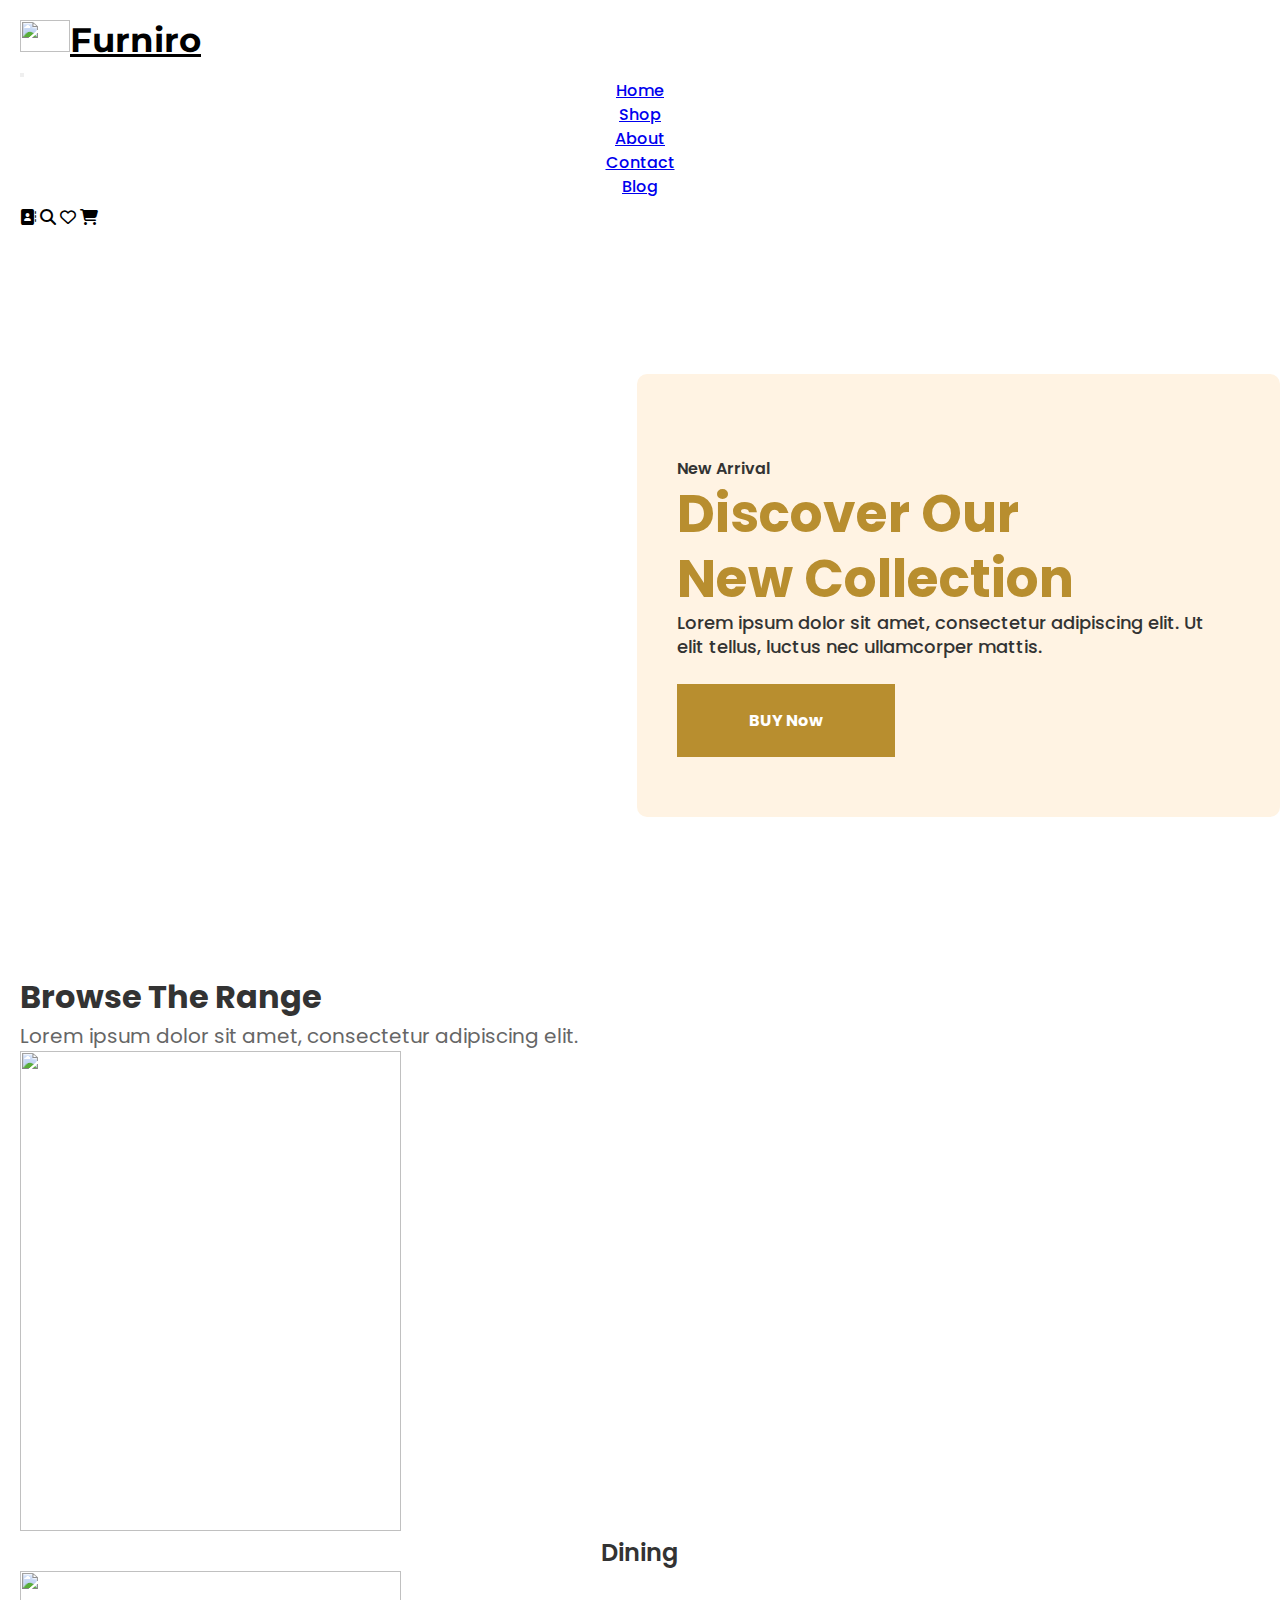
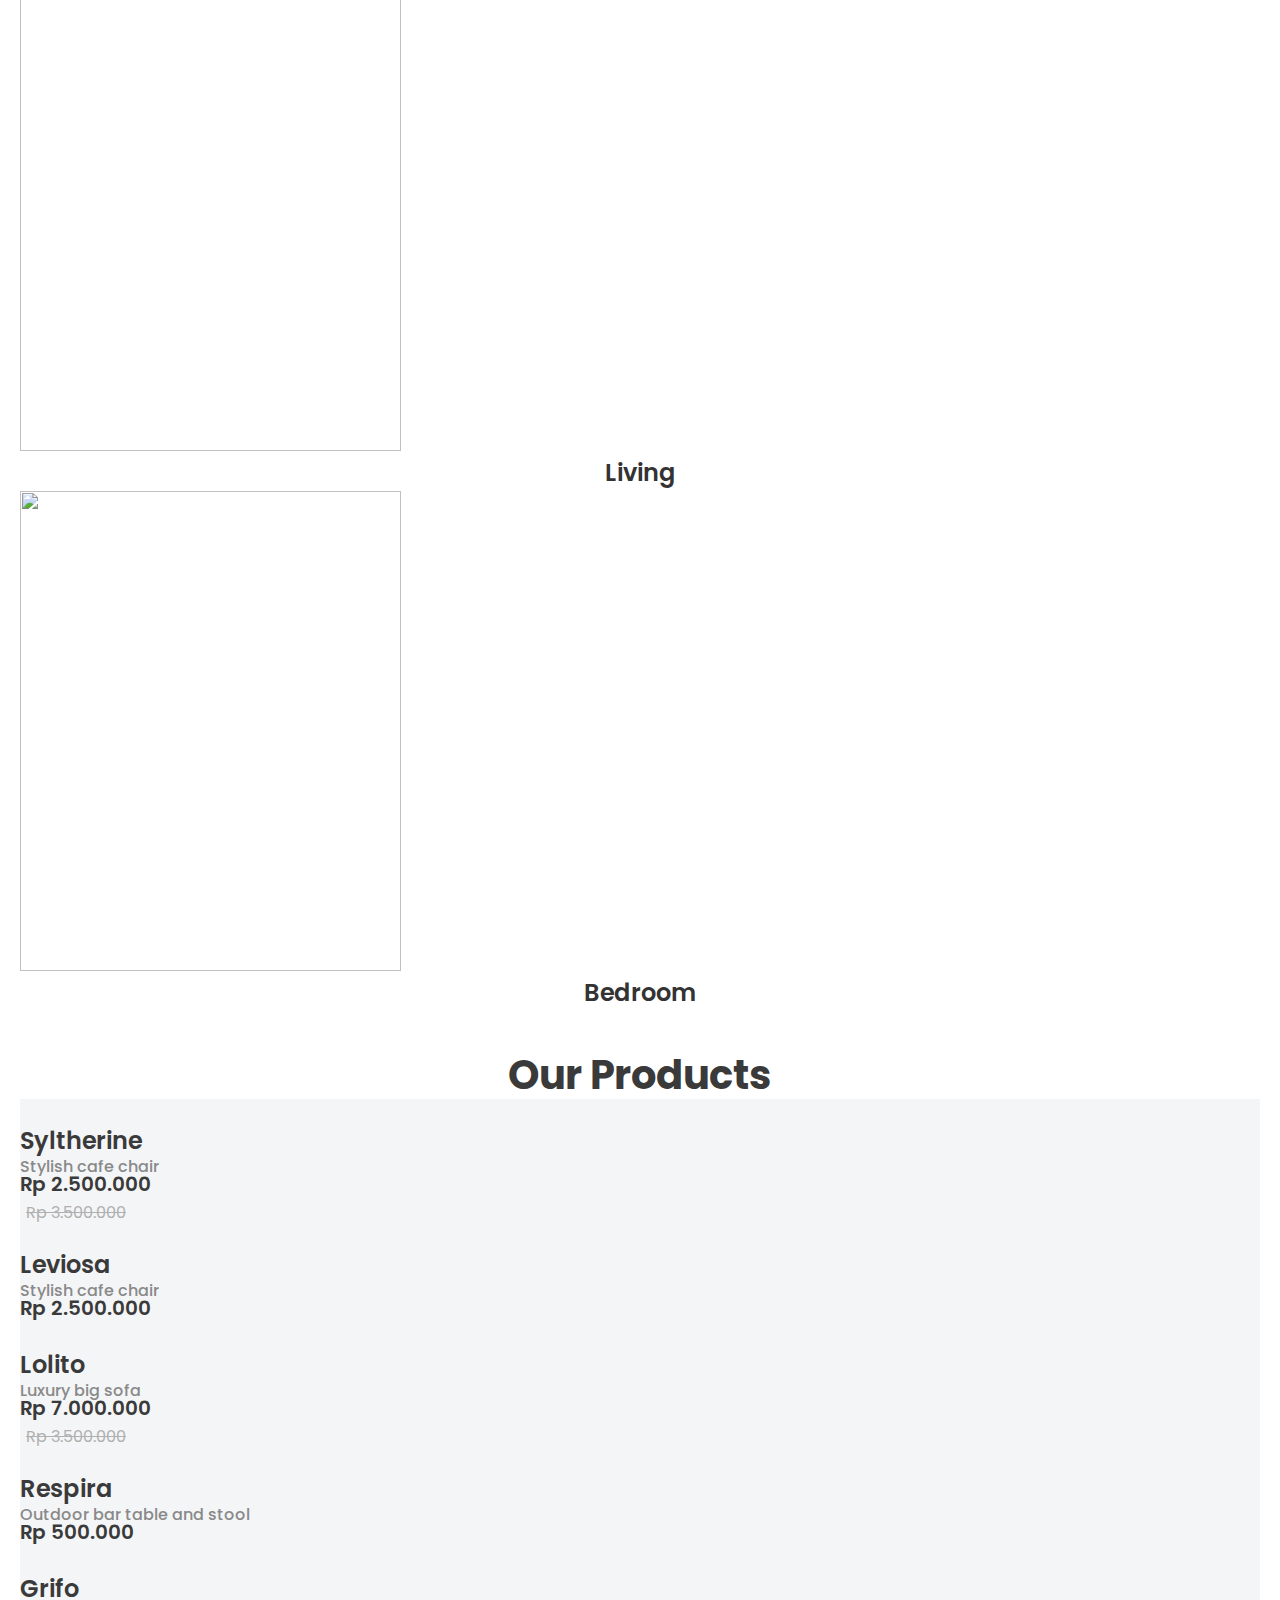
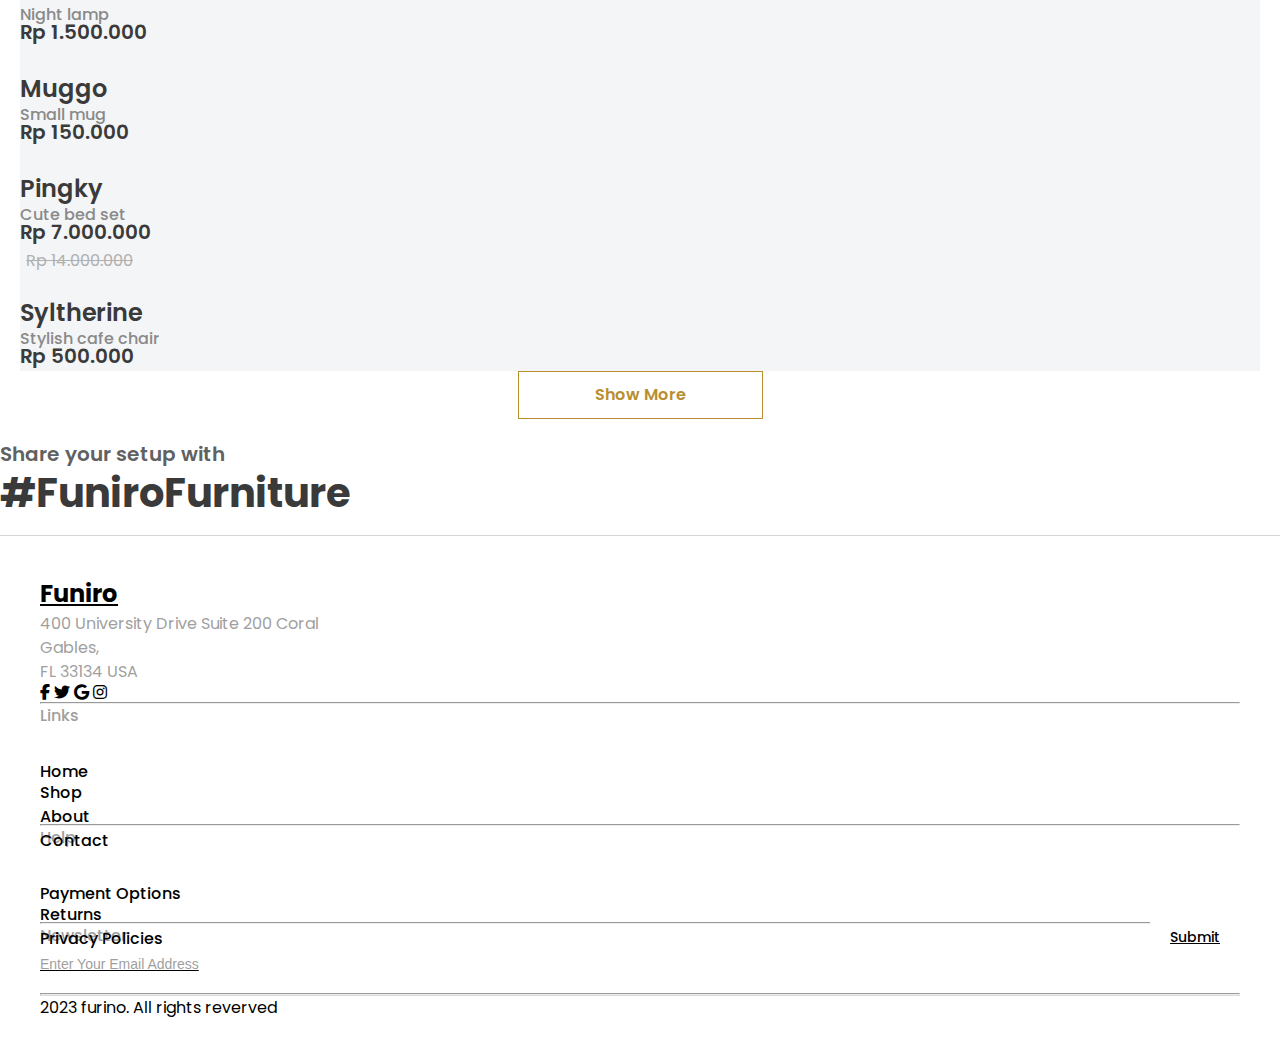
==== index.html @ 61899d72 "Add files via upload" ====
<!DOCTYPE html>
<html lang="en">

<head>
    <meta charset="UTF-8">
    <meta name="viewport" content="width=device-width, initial-scale=1.0">
    <title>Furniro</title>
    <!-- bootstrap offline link start -->
    <link rel="stylesheet" href="assets/css/bootstrap.min.css">
    <link rel="stylesheet" href="assets/img/xiera-logo.png">
    <!-- bootstrap offline link end-->
    <!-- css link start -->
    <link rel="stylesheet" href="style.css">
    <!-- css link end -->
    <!-- bootstrap online link start -->
    <link href="https://cdn.jsdelivr.net/npm/bootstrap@5.3.2/dist/css/bootstrap.min.css" rel="stylesheet"
        integrity="sha384-T3c6CoIi6uLrA9TneNEoa7RxnatzjcDSCmG1MXxSR1GAsXEV/Dwwykc2MPK8M2HN" crossorigin="anonymous">
    <script src="https://cdn.jsdelivr.net/npm/bootstrap@5.3.2/dist/js/bootstrap.bundle.min.js"
        integrity="sha384-C6RzsynM9kWDrMNeT87bh95OGNyZPhcTNXj1NW7RuBCsyN/o0jlpcV8Qyq46cDfL"
        crossorigin="anonymous"></script>
    <script src="https://cdn.jsdelivr.net/npm/@popperjs/core@2.11.8/dist/umd/popper.min.js"
        integrity="sha384-I7E8VVD/ismYTF4hNIPjVp/Zjvgyol6VFvRkX/vR+Vc4jQkC+hVqc2pM8ODewa9r"
        crossorigin="anonymous"></script>
    <!-- jqury -->
    <script src="https://cdnjs.cloudflare.com/ajax/libs/jquery/3.7.1/jquery.min.js"
        integrity="sha512-v2CJ7UaYy4JwqLDIrZUI/4hqeoQieOmAZNXBeQyjo21dadnwR+8ZaIJVT8EE2iyI61OV8e6M8PP2/4hpQINQ/g=="
        crossorigin="anonymous" referrerpolicy="no-referrer"></script>
    <!-- bootstrap online link end -->
    <!-- font-awesom link start -->
    <link rel="stylesheet" href="https://cdnjs.cloudflare.com/ajax/libs/font-awesome/6.5.1/css/all.min.css"
        integrity="sha512-DTOQO9RWCH3ppGqcWaEA1BIZOC6xxalwEsw9c2QQeAIftl+Vegovlnee1c9QX4TctnWMn13TZye+giMm8e2LwA=="
        crossorigin="anonymous" referrerpolicy="no-referrer" />
    <link rel="stylesheet" href="https://cdnjs.cloudflare.com/ajax/libs/font-awesome/6.5.1/css/all.min.css">
    <!-- font-awesom link end -->
    <!-- Mont-seret-font-start -->
    <link rel="preconnect" href="https://fonts.googleapis.com">
    <link rel="preconnect" href="https://fonts.gstatic.com" crossorigin>
    <link
        href="https://fonts.googleapis.com/css2?family=DM+Serif+Display:ital@0;1&family=Inter:wght@100..900&family=Jost:ital,wght@0,100..900;1,100..900&family=Montserrat:ital,wght@0,100..900;1,100..900&display=swap"
        rel="stylesheet">
    <style>
        @import url('https://fonts.googleapis.com/css2?family=DM+Serif+Display:ital@0;1&family=Inter:wght@100..900&family=Jost:ital,wght@0,100..900;1,100..900&family=Montserrat:ital,wght@0,100..900;1,100..900&display=swap');
    </style>
    <!-- Mont-seret-font-end -->
    <!-- popins-font-start -->
    <link rel="preconnect" href="https://fonts.googleapis.com">
    <link rel="preconnect" href="https://fonts.gstatic.com" crossorigin>
    <link
        href="https://fonts.googleapis.com/css2?family=DM+Serif+Display:ital@0;1&family=Inter:wght@100..900&family=Jost:ital,wght@0,100..900;1,100..900&family=Montserrat:ital,wght@0,100..900;1,100..900&family=Poppins:ital,wght@0,100;0,200;0,300;0,400;0,500;0,600;0,700;0,800;0,900;1,100;1,200;1,300;1,400;1,500;1,600;1,700;1,800;1,900&display=swap"
        rel="stylesheet">
    <style>
        @import url('https://fonts.googleapis.com/css2?family=DM+Serif+Display:ital@0;1&family=Inter:wght@100..900&family=Jost:ital,wght@0,100..900;1,100..900&family=Montserrat:ital,wght@0,100..900;1,100..900&family=Poppins:ital,wght@0,100;0,200;0,300;0,400;0,500;0,600;0,700;0,800;0,900;1,100;1,200;1,300;1,400;1,500;1,600;1,700;1,800;1,900&display=swap');
    </style>
    <!-- popins-font-end -->
</head>

<body>

    <!-- /*------------------------ nabar-start-------------------------- */ -->
    <nav class="navbar navbar-expand-lg ">
        <div class="container nav-main">
            <!-- nav-logo -->
            <a class="navbar-brand " href="index.html" id="logo-text"><img src="assets/img/Furniro logo.svg" alt=""
                    width="50px" height="32px" class="img-fluid ">Furniro</a>
            <button class="navbar-toggler" type="button" data-bs-toggle="collapse"
                data-bs-target="#navbarSupportedContent" aria-controls="navbarSupportedContent" aria-expanded="false"
                aria-label="Toggle navigation">
                <span class="navbar-toggler-icon"></span>
            </button>
            <!-- mid-nav -->
            <div class="collapse navbar-collapse" id="navbarSupportedContent">
                <ul class="navbar-nav mx-auto mb-2 mb-lg-0 gap-lg-5 my-lg-3">
                    <li class="nav-item">
                        <a class="nav-link " aria-current="page" href="index.html">Home</a>
                    </li>
                    <li class="nav-item">
                        <a class="nav-link " aria-current="page" href="shop.html">Shop</a>
                    </li>
                    <li class="nav-item">
                        <a class="nav-link " aria-current="page" href="about.html">About</a>
                    </li>

                    <li class="nav-item">
                        <a class="nav-link" href="contect.html">Contact</a>
                    </li>
                    <li class="nav-item">
                        <a class="nav-link" href="blog.html">Blog</a>
                    </li>

                </ul>
                <!-- end-nav-icon -->
                <form class="d-flex " role="search">
                    <div class="nav-icon">
                        <!-- contect-icon -->
                        <i class="fa-solid fa-address-book px-lg-3 px-2"></i>
                        <!-- search-icon -->
                        <i class="fa-solid fa-magnifying-glass px-lg-3 px-2"></i>
                        <!-- like-icon -->
                        <i class="fa-regular fa-heart px-lg-3 px-2"></i>
                        <!-- cart-icon -->
                        <i class="fa-solid fa-cart-shopping px-lg-3 px-2"></i>
                    </div>
                </form>
            </div>
        </div>
    </nav>
    <!-- /* -----------------------nabar-end----------------------------- */ -->

    <!----------------- collection-section-start -------------------->

    <div class="container-fluid my-lg-2 img-collection">
        <div class="row">
            <!-- colection-bg-img -->
            <div class="col-lg-12 col-sm-12 col-12 col-md-12">
                <div class="collection-img">
                    <!-- colection-text -->
                    <div class="collection-text">
                        <h6>New Arrival</h6>
                        <h4>Discover Our <br> New Collection</h4>
                        <p>Lorem ipsum dolor sit amet, consectetur adipiscing elit. Ut <br> elit tellus, luctus nec
                            ullamcorper mattis.</p>
                        <div class="butttons">
                            <a href="" class="btn-all">BUY Now</a>

                        </div>
                    </div>
                </div>
            </div>
        </div>
    </div>
    <!----------------- collection-section-end--------------------->

    <!----------------- range-section-start---------------------->
    <div class="container my-lg-5 my-4">
        <div class="row">
            <!-- top-range-heading -->
            <h5 class="text-center range-1">Browse The Range</h5>
            <p class="text-center range-2">Lorem ipsum dolor sit amet, consectetur adipiscing elit.</p>
            <!-- range-1 -->
            <div class="col-lg-4 col-md-4 col-sm-12 col-12 my-lg-5 my-2">
                <div class="range-live">
                    <img src="assets/img/range-1.svg" alt="" width="381px" height="480px" class="img-fluid ">
                    <h5 class="text-center my-lg-4 my-3 ">Dining</h5>
                </div>
            </div>
            <!-- range-2 -->
            <div class="col-lg-4 col-md-4 col-sm-12 col-12 my-lg-5 my-2">
                <div class="range-live">
                    <img src="assets/img/range-2.svg" alt="" width="381px" height="480px" class="img-fluid ">
                    <h5 class="text-center my-lg-4 my-3">Living</h5>
                </div>
            </div>
            <!-- range-3 -->
            <div class="col-lg-4 col-md-4 col-sm-12 col-12 my-lg-5 my-2">
                <div class="range-live">
                    <img src="assets/img/range-3.svg" alt="" width="381px" height="480px" class="img-fluid ">
                    <h5 class="text-center my-lg-4 my-3">Bedroom</h5>
                </div>

            </div>
        </div>
    </div>

    <!----------------- range-section-end---------------------->

    <!-- -----our-product-section-start---------- -->
    <div class="container" id="main-product">
        <div class="row">
            <h5 class="text-center product-heading ">Our Products</h5>
            <!-- first-product -->
            <div class="col-lg-3 col-md-6 col-sm-12 col-12 my-lg-4 my-3 ">
                <div class="product-1 p-lg-3" style="background-color: #F4F5F7;">
                    <img src="assets/img/product-1.svg" alt="" class="image img-fluid ">
                    <div class="middle">
                        <div class="text">Add to cart</div>
                    </div>
                    <h4>Syltherine</h4>
                    <p>Stylish cafe chair</p>
                    <div class="rp d-flex">
                        <h6> Rp 2.500.000</h6>
                        <h3> <del>Rp 3.500.000</del></h3>
                    </div>
                </div>

            </div>
            <!-- second-product -->
            <div class="col-lg-3 col-md-6 col-sm-12 col-12 my-lg-4 my-3">
                <div class="product-1 p-lg-3" style="background-color: #F4F5F7;">
                    <img src="assets/img/product-2.svg" alt="" class="img-fluid ">
                    <h4>Leviosa</h4>
                    <p>Stylish cafe chair</p>
                    <div class="rp d-flex ">
                        <h6> Rp 2.500.000</h6>
                    </div>
                </div>
            </div>
            <!-- third-product -->
            <div class="col-lg-3 col-md-6 col-sm-12 col-12 my-lg-4 my-3">
                <div class="product-1 p-lg-3" style="background-color: #F4F5F7;">
                    <img src="assets/img/product-3.svg" alt="" class="img-fluid ">
                    <h4>Lolito</h4>
                    <p>Luxury big sofa</p>
                    <div class="rp d-flex ">
                        <h6> Rp 7.000.000</h6>
                        <h3> <del>Rp 3.500.000</del></h3>
                    </div>
                </div>
            </div>
            <!-- four-product -->
            <div class="col-lg-3 col-md-6 col-sm-12 col-12 my-lg-4 my-3">
                <div class="product-1 p-lg-3" style="background-color: #F4F5F7;">
                    <img src="assets/img/product-4.svg" alt="" class="img-fluid ">
                    <h4>Respira</h4>
                    <p>Outdoor bar table and stool</p>
                    <div class="rp d-flex ">
                        <h6> Rp 500.000</h6>
                    </div>
                </div>
            </div>
            <!-- five-product -->
            <div class="col-lg-3 col-md-6 col-sm-12 col-12 my-lg-2 my-2">
                <div class="product-1 p-lg-3" style="background-color: #F4F5F7;">
                    <img src="assets/img/product-5.svg" alt="" class="img-fluid ">
                    <h4>Grifo</h4>
                    <p>Night lamp</p>
                    <div class="rp d-flex ">
                        <h6> Rp 1.500.000</h6>
                    </div>
                </div>
            </div>
            <!-- six-product -->
            <div class="col-lg-3 col-md-6 col-sm-12 col-12 my-lg-2 my-2">
                <div class="product-1 p-lg-3" style="background-color: #F4F5F7;">
                    <img src="assets/img/product-6.svg" alt="" class="img-fluid ">
                    <h4>Muggo</h4>
                    <p>Small mug</p>
                    <div class="rp d-flex ">
                        <h6> Rp 150.000</h6>
                    </div>
                </div>
            </div>
            <!-- six-product -->
            <div class="col-lg-3 col-md-6 col-sm-12 col-12 my-lg-2 my-2">
                <div class="product-1 p-lg-3" style="background-color: #F4F5F7;">
                    <img src="assets/img/product-7.svg" alt="" class="img-fluid ">
                    <h4>Pingky</h4>
                    <p>Cute bed set</p>
                    <div class="rp d-flex ">
                        <h6> Rp 7.000.000</h6>
                        <h3><del>Rp 14.000.000</del></h3>
                    </div>
                </div>
            </div>
            <!-- seven-product -->
            <div class="col-lg-3 col-md-6 col-sm-12 col-12 my-lg-2 my-2">
                <div class="product-1 p-lg-3" style="background-color: #F4F5F7;">
                    <img src="assets/img/product-8.svg" alt="" class="img-fluid ">
                    <h4>Syltherine</h4>
                    <p>Stylish cafe chair</p>
                    <div class="rp d-flex ">
                        <h6>Rp 500.000</h6>
                    </div>
                </div>
            </div>
            <!-- btn-product-section -->
            <a href="" class="button my-4">Show More</a>
        </div>
    </div>

    <!-- -----our-product-section-end---------- -->

    <!-- -----beaiutiful-room-start---------- -->
    <!-- <div class="container-fluid">
        <div class="row">
            <div class="col-12 col-md-12 col-sm-12 col-lg-12 my-lg-4 d-flex justify-content-center ">
                <div class="beautiful-room ">
                    <img src="assets/img/img-beautiful-room.svg" alt="" class="img-fluid">
                </div>
            </div>
        </div>
    </div> -->

    <!-- -----beaiutiful-room-end---------- -->

    <!--------- furniture-image-start---------- -->
    <div class="container-fluid  my-4">
        <h3 class="text-center furniture-1 my-3">Share your setup with</h3>
        <h6 class="text-center furniture-2 my-3">#FuniroFurniture</h6>
        <div class="row">
            <div class="col-12 col-sm-12 col-lg-12 col-md-12">
                <div class="furniture d-flex justify-content-center ">
                    <img src="assets/img/furniture.svg" alt="" class="img-fluid ">
                </div>
            </div>
        </div>
    </div>
    <!--------- furniture-image-end---------- -->

    <!--------- footer-start--------------- -->
    <div class="container my-5" style=" border-top: 1px solid #0000002B;">
        <!-- Footer -->
        <footer class="text-center text-lg-start text-white" style="height: 200px;">
            <!-- Grid container -->
            <div class="container p-4 pb-0">
                <!-- Section: Links -->
                <section class="">
                    <!--Grid row-->
                    <div class="row">
                        <!-- Grid column -->
                        <div class="col-md-3 col-lg-3 col-xl-3 mx-auto mt-3">
                            <h6 class="text-uppercase mb-4 font-weight-bold">
                                <a class="navbar-brand" href="index.html" id="nav-left"> Funiro </a>
                            </h6>
                            <p class="foot-p">
                                400 University Drive Suite 200 Coral <br> Gables,<br>
                                FL 33134 USA
                            </p>
                            <a class="btn btn-outline-light btn-floating m-1" class="foot-icon" role="button"
                                id="foot-icon"><i class="fab fa-facebook-f"></i></a>

                            <!-- Twitter -->
                            <a class="btn btn-outline-light btn-floating m-1" class="foot-icon" role="button"
                                id="foot-icon"><i class="fab fa-twitter"></i></a>

                            <!-- Google -->
                            <a class="btn btn-outline-light btn-floating m-1" class="foot-icon" role="button"
                                id="foot-icon"><i class="fab fa-google"></i></a>

                            <!-- Instagram -->
                            <a class="btn btn-outline-light btn-floating m-1" class="foot-icon" role="button"
                                id="foot-icon"><i class="fab fa-instagram"></i></a>
                        </div>
                        <!-- Grid column -->

                        <hr class="w-100 clearfix d-md-none" />

                        <!-- Grid column -->
                        <div class="col-md-2 col-lg-2 col-xl-2 mx-auto mt-lg-3">
                            <a class="top-font" href="index.html" style="text-decoration: none;">Links</a>
                            <p>
                                <a class="foot-a " href="index.html" style="position: relative;top: 32px;">
                                    Home
                                </a>
                            </p>
                            <p>
                                <a class="foot-a" href="shop.html">Shop
                                </a>
                            </p>
                            <p>
                                <a class="foot-a" href="team.html">About
                                </a>
                            </p>
                            <p>
                                <a class="foot-a" href="contect.html">Contact
                                </a>
                            </p>

                        </div>
                        <!-- Grid column -->

                        <hr class="w-100 clearfix d-md-none" />

                        <!-- Grid column -->
                        <div class="col-md-3 col-lg-2 col-xl-2 mx-auto mt-3">
                            <a class="top-font" href="index.html" style="text-decoration: none;">
                                Help
                            </a>
                            <p>
                                <a class="foot-a" href="contect.html" style="position: relative;top: 32px;">Payment
                                    Options</a>
                            </p>
                            <p>
                                <a class="foot-a" href="shop.html">Returns</a>
                            </p>
                            <p>
                                <a class="foot-a" href="about.html">Privacy Policies</a>
                            </p>

                        </div>

                        <!-- Grid column -->
                        <hr class="w-100 clearfix d-md-none" />

                        <!-- Grid column -->
                        <div class="col-md-4 col-lg-3 col-xl-3 mx-auto mt-3">
                            <a class="top-font" href="contect.html" style="text-decoration: none;">Newsletter</a>
                            <p class="foot-a"></p>
                            <p class="foot-a">
                            <form action="/action_page.php">
                                <!-- <label for="email">Enter your email:</label> -->
                                <input type="email" id="email" name="email" placeholder="Enter Your Email Address" class="my-2" style="position: relative;top: 7px;">
                                <input type="submit" id="submit" style="position: relative;top: -33px;">
                            </form>
                            </p>
                            <p class="foot-a"></p>
                        </div>
                        <!-- Grid column -->
                    </div>
                    <!--Grid row-->
                </section>
                <hr>
                <!-- Section: Links -->


                <!-- Section: Copyright -->
                <section class="p-3 pt-0" style="border-top:1px solid #D9D9D9
                ">
                    <div class="row d-flex align-items-center justify-content-center ">
                        <!-- Grid column -->
                        <div class="col-md-7 col-lg-8 text-center text-md-start">
                            <!-- Copyright -->
                            <div class="p-3  copy-write">
                                2023 furino. All rights reverved
                                <a class="text-center  " href="https://mdbootstrap.com/"></a>
                            </div>
                            <!-- Copyright -->
                        </div>
                        <!-- Grid column -->

                        <!-- Grid column -->
                        <div class="col-md-5 col-lg-4 ml-lg-0 text-center text-md-end">
                            <!-- Facebook -->

                        </div>
                        <!-- Grid column -->
                    </div>
                </section>
                <!-- Section: Copyright -->
            </div>
            <!-- Grid container -->
        </footer>
        <!-- Footer -->
    </div>
    <!--------- footer-end--------------- -->
</body>
</html>
---- style.css ----
/* common-css-start */
* {
    box-sizing: border-box;
    margin: 0;
    padding: 0;
}

/* mont-seret-font-import-start */
@import url('https://fonts.googleapis.com/css2?family=DM+Serif+Display:ital@0;1&family=Inter:wght@100..900&family=Jost:ital,wght@0,100..900;1,100..900&family=Montserrat:ital,wght@0,100..900;1,100..900&display=swap');
/* mont-seret-font-import-end */
/* popins-font-import-start */
@import url('https://fonts.googleapis.com/css2?family=DM+Serif+Display:ital@0;1&family=Inter:wght@100..900&family=Jost:ital,wght@0,100..900;1,100..900&family=Montserrat:ital,wght@0,100..900;1,100..900&family=Poppins:ital,wght@0,100;0,200;0,300;0,400;0,500;0,600;0,700;0,800;0,900;1,100;1,200;1,300;1,400;1,500;1,600;1,700;1,800;1,900&display=swap');

/* popins-font-import-end */
/* common-font */
.font {
    font-family: "Montserrat", 'sans-serif';
    font-family: "Poppins", 'sans-serif';
}

/* common-btn */
.btn-all {
    padding: 25px 72px 25px 72px;
    background-color: #B88E2F !important;
    font-family: var(--popins-font);
    font-weight: 700;
    font-size: 16px;
    line-height: 24px;
    color: #FFFFFF;
    gap: 10px;
    text-decoration: none;
    cursor: pointer;
}

.button {
    border: 1px solid #B88E2F;
    font-family: var(--popins-font);
    font-weight: 600;
    font-size: 16px;
    line-height: 24px;
    color: #B88E2F;
    background-color: #FFFFFF;
    text-decoration: none;
    justify-content: center;
    margin-left: auto;
    margin-right: auto;
    width: 245px !important;
    height: 48px !important;
    text-align: center !important;
    display: flex !important;
    align-items: center !important;
    cursor: pointer;

}

body {
    cursor: pointer;
}

/* common-btn */
/* comon-variable */
:root {
    --mont-seret-font: "Montserrat", 'sans-serif';
    --popins-font: "Poppins", 'sans-serif';
}

/* common-css-end */

/*------------------------ nabar-start-------------------------- */
/* main-nav */
.nav-main {
    background-color: #FFFFFF;
}

/* logo */
#logo-text {
    font-family: var(--mont-seret-font);
    font-weight: 700;
    font-size: 34px;
    line-height: 41.25px;
    color: #000000;
    position: relative;
    display: flex;
    align-self: flex-end;
}

/* nav-link */
.nav-item {
    font-family: var(--popins-font);
    font-weight: 500;
    font-size: 16px;
    color: #000000;
    line-height: 24px;
    display: flex;
    justify-content: center;
}

/* nav-icon */
.nav-icon {
    position: relative;
    top: 10px;
}

/* -----------------------nabar-end----------------------------- */

/* <!----------------- collection-section-start --------------------> */

/* bg-img-collection */
.img-collection {
    background-image: url(assets/img/collection-img.svg);
    width: 100%;
    height: 716px;
    background-size: cover;
    background-repeat: no-repeat;
    width: auto;
    display: flex;
    justify-content: end;
    align-items: center;
}

.collection-text {
    background-color: #FFF3E3;
    width: 643px;
    height: 443px;
    display: flex;
    justify-content: center;
    flex-direction: column;
    padding-left: 40px;
    border-radius: 10px;
}

.collection-text h6 {
    font-family: var(--popins-font);
    font-weight: 600;
    font-size: 16px;
    line-height: 24px;
    color: #333333;
}

.collection-text h4 {
    font-family: var(--popins-font);
    font-weight: 700;
    color: #B88E2F;
    font-size: 52px;
    line-height: 65px;
}

.collection-text p {
    font-family: var(--popins-font);
    font-weight: 500;
    color: #333333;
    font-size: 18px;
    line-height: 24px;
}

.butttons {
    padding-top: 50px;
}

/* <!----------------- collection-section-end---------------------> */

/* <!----------------- range-section-start----------------------> */
/* top-heading */
.range-1 {
    font-family: var(--popins-font);
    font-weight: 700;
    font-size: 32px;
    line-height: 48px;
    color: #333333;
}

.range-2 {
    font-family: var(--popins-font);
    font-weight: 400;
    font-size: 20px;
    line-height: 30px;
    color: #666666;
}

.range-live h5 {
    font-family: var(--popins-font);
    font-weight: 600;
    font-size: 24px;
    line-height: 36px;
    color: #333333;
    text-align: center;
}

/* <!----------------- range-section-end----------------------> */

/* product-section-start */
/* product-heading */
.product-heading {
    font-family: var(--popins-font);
    font-weight: 700;
    font-size: 40px;
    text-align: center;
    line-height: 48px;
    color: #3A3A3A;
}

#main-product {
    position: relative;
}

#main-product:hover .middle {
    opacity: 1;
}

#main-product:hover .image {
    opacity: 0.6;

}

.image:hover {
    background-color: #3A3A3A;
}

.middle {
    transition: .5s ease;
    opacity: 0;
    position: absolute;
    top: 23.5%;
    left: 12%;
    transform: translate(-50%, -50%);
    -ms-transform: translate(-50%, -50%);
    text-align: center;
}

.text {
    background-color: #FFFFFF;
    padding: 16px 32px;
    color: #B88E2F;
    font-weight: 600;
    font-family: var(--popins-font);
}

.product-1 h4 {
    font-family: var(--popins-font);
    font-weight: 600;
    color: #3A3A3A;
    font-size: 24px;
    line-height: 28px;
    position: relative;
    top: 10px;
}

.product-1 p {
    font-family: var(--popins-font);
    font-weight: 500;
    font-size: 16px;
    line-height: 24px;
    color: #898989;
    position: relative;
    top: 10px;
}

.product-1 h6 {
    font-family: var(--popins-font);
    font-weight: 600;
    font-size: 20px;
    line-height: 30px;
    color: #3A3A3A;
    white-space: nowrap;
}

.product-1 h3 {
    font-family: var(--popins-font);
    font-weight: 400;
    font-size: 16px;
    line-height: 24px;
    color: #B0B0B0;
    white-space: nowrap;
    position: relative;
    left: 6px;
    top: 2px;
}

/* product-section-end */
/* <!--------- furniture-image-start---------- --> */
.furniture-1 {
    font-family: var(--popins-font);
    font-weight: 600;
    font-size: 20px;
    line-height: 30px;
    color: #616161;
}

.furniture-2 {
    font-family: var(--popins-font);
    font-weight: 700;
    font-size: 40px;
    line-height: 48px;
    color: #3A3A3A;
}

/* --------footer-start----------- */
#nav-left {
    font-family: var(--popins-font);
    font-weight: 700;
    color: #000000;
    font-size: 24px;
    line-height: 36px;
}

.foot-p {
    font-family: var(--popins-font);
    font-weight: 400;
    font-size: 16px;
    line-height: 24px;
    color: #9F9F9F;
}

.top-font {
    font-family: var(--popins-font);
    font-weight: 500;
    font-size: 16px;
    line-height: 24px;
    color: #9F9F9F;
}

.foot-a {
    font-family: var(--popins-font);
    font-weight: 500;
    font-size: 16px;
    line-height: 24px;
    color: #000000;
    text-decoration: none;
    position: relative;
    top: 29px;
}

::placeholder {
    font-size: 14px;
    color: #9F9F9F;
    font-weight: 400;
    line-height: 21px;
}

input {
    border: none;
    outline: none;
    text-decoration: underline;
    position: relative;
    top: -11px;
}

#submit {
    font-family: var(--popins-font);
    font-weight: 500;
    font-size: 14px;
    line-height: 21px;
    color: #000000;
    background-color: #FFFFFF !important;
}

.copy-write {
    font-family: var(--popins-font);
    font-weight: 400;
    font-size: 16px;
    line-height: 24px;
    color: #000000;
}

#input-blog {
    width: 311px;
    border-radius: 10px;
}

/* --------footer-end----------- */

/* <!--------- furniture-image-end---------- --> */

/* <!------------qulity-section-start---------------- --> */
.qulity-main {
    background-color: #FAF3EA;
    height: 270px;
    display: grid;
    place-items: center;
    gap: 20px;
}

.qulity-main-1 {
    background-color: #FAF3EA;
    height: 270px;
    display: grid;
    place-items: center;
    gap: 20px;
}

.title-inner h6 {
    font-family: var(--popins-font);
    font-weight: 600;
    font-size: 25px;
    line-height: 37px;
    color: #242424;
}

.title-inner p {
    font-family: var(--popins-font);
    font-weight: 500;
    font-size: 17px;
    line-height: 30px;
    color: #898989;
}

.title-inner {
    white-space: nowrap;
}

/* <!------------qulity-section-end---------------- --> */


/*=================== shop================page========================start */
#shop-bg {
    background-image: url(assets/img/Shop-bg.svg);
    width: 100%;
    height: 316px;
    background-size: cover;
}

.shop-bg-img h4 {
    font-family: var(--popins-font);
    font-weight: 500;
    font-size: 48px;
    color: #000000;
    line-height: 72px;
}

.shop-text p {
    font-family: var(--popins-font);
    font-weight: 500;
    font-size: 16px;
    line-height: 24px;
    color: #000000;
}

.shop-text h6 {
    font-family: var(--popins-font);
    font-weight: 300;
    font-size: 16px;
    line-height: 24px;
    color: #000000;
    position: relative;
    top: 1px;
}

/* <!-- --------filter-section-start--------------- --> */
.main-filter {
    background-color: #F9F1E7;
    position: relative;
    top: -8px;
    height: 100px;
}

.filter {
    display: flex;
    justify-content: center;
    position: relative;
    top: -5px;
}

.filter h6 {
    font-size: 20px;
    font-weight: 400;
    line-height: 30px;
    font-family: var(--popins-font);
    color: #000000;
}

.filter p {
    font-size: 16px;
    font-weight: 400;
    line-height: 24px;
    font-family: var(--popins-font);
    color: #000000;
    position: relative;
    top: 3px;
}

.label {
    font-size: 20px;
    font-weight: 400;
    line-height: 30px;
    font-family: var(--popins-font);
    color: #000000;
    position: relative;
}

.short-by {
    position: relative;
    top: -2px;
}

.input- {
    background-color: #FFFFFF;
    width: 55px;
    height: 55px;
    position: relative;
    top: 1px;
    color: #9F9F9F;
    text-decoration: none;
    left: 10px;
}

.short-by p {
    position: relative;
    left: 30px;
    top: 15px;
}

.short-by h6 {
    position: relative;
    left: 70px;
    background-color: #FFFFFF;
    width: 188px;
    height: 55px;
    color: #9F9F9F;
    font-size: 20px;
    font-weight: 400;
    font-family: var(--popins-font);
    line-height: 30px;
}

/* <!-- --------filter-section-end--------------- --> */
/* ----shop-----pagination-start--------- */
.pagination-1 h2 {
    background-color: #B88E2F;
    width: 60px;
    height: 60px;
    margin-top: 30px;
    border-radius: 10px;
    font-family: var(--popins-font);
    font-weight: 400;
    font-size: 20px;
    line-height: 30px;
    color: #FFFFFF;
}

.pagination-1 h1 {
    background-color: #F9F1E7;
    width: 60px;
    height: 60px;
    margin-top: 30px;
    border-radius: 10px;
    font-family: var(--popins-font);
    font-weight: 400;
    font-size: 20px;
    line-height: 30px;
    color: #000000;
}

.pagination-1 h3 {
    background-color: #F9F1E7;
    width: 98px;
    height: 60px;
    margin-top: 30px;
    border-radius: 10px;
    font-family: var(--popins-font);
    font-weight: 400;
    font-size: 20px;
    line-height: 30px;
    color: #000000;
}

/* ----shop-----pagination-end--------- */
/* <!------------qulity-section-start---------------- --> */
.qulity-main {
    background-color: #FAF3EA;
    height: 270px;
    display: grid;
    place-items: center;
    gap: 20px;
}

.title-inner h6 {
    font-family: var(--popins-font);
    font-weight: 600;
    font-size: 25px;
    line-height: 37px;
    color: #242424;
}

.title-inner p {
    font-family: var(--popins-font);
    font-weight: 500;
    font-size: 17px;
    line-height: 30px;
    color: #898989;
}

.title-inner {
    white-space: nowrap;
}

/* <!------------qulity-section-end---------------- --> */

/*=================== shop================page========================end */

/*========================== contect-page-start=========================================*/

/* <!-- -------contect----bg---img----start---- --> */
#contect-bg {
    background-image: url(assets/img/Shop-bg.svg);
    width: 100%;
    height: 316px;
    background-size: cover;
}

.get h2 {
    font-family: var(--popins-font);
    font-family: 600;
    font-size: 36px;
    line-height: 54px;
    color: #000000;
}

.get p {
    font-family: var(--popins-font);
    font-family: 400;
    font-size: 16px;
    line-height: 24px;
    color: #9F9F9F;
}

/* <!-- -------contect----bg---img----end---- --> */
/* contect-form-section-start */
input[type=text],
select,
textarea {
    width: 100%;
    padding: 12px;
    border: 1px solid #ccc;
    border-radius: 4px;
    resize: vertical;
}

label {
    padding: 12px 12px 12px 0;
    display: inline-block;
}

input[type=submit] {
    background-color: #04AA6D;
    color: white;
    padding: 12px 20px;
    border: none;
    border-radius: 4px;
    cursor: pointer;
    float: right;
}

input[type=submit]:hover {
    background-color: #45a049;
}

.container {
    padding: 20px;
}

.col-25 {
    float: left;
    width: 25%;
    margin-top: 6px;
}

.col-75 {
    float: left;
    width: 75%;
    margin-top: 6px;
}

/* Clear floats after the columns */
.row:after {
    content: "";
    display: table;
    clear: both;
}

.lable {
    font-size: 16px;
    font-weight: 500;
    color: #000000;
}

/* Responsive layout - when the screen is less than 600px wide, make the two columns stack on top of each other instead of next to each other */
@media screen and (max-width: 600px) {

    .col-25,
    .col-75,
    input[type=submit] {
        width: 100%;
        margin-top: 0;
    }
}

/* contect-form-end */
/*========================== contect-page-end=========================================== */

/* =============about=============page===========start============ */
/* <!-- --------abot-bg-img-start--------- --> */
#about-bg {
    background-image: url(assets/img/Shop-bg.svg);
    width: 100%;
    height: 316px;
    background-size: cover;
}

/* <!-- --------abot-bg-img-end--------- --> */
/* <!-- -----------product---detaile-----start---------- --> */
.product-detaile {
    background-color: #F9F1E7;
    height: 55px;
}

.product-detaile p {
    font-family: var(--popins-font);
    font-weight: 500;
    font-size: 16px;
    line-height: 24px;
    color: #000000;
    padding-top: 17px;
}

.card-1 p {
    font-family: var(--popins-font);
    font-weight: 400;
    font-size: 16px;
    line-height: 24px;
    color: #9F9F9F;
}

.card-1 h5 {
    width: 32px;
    height: 32px;
    border: 1px solid #9F9F9F;
    border-radius: 5px;
    font-size: 16px;
    font-weight: 400;
    line-height: 24px;
    color: #000000;
}

.card-1 h6 {
    font-family: var(--popins-font);
    font-weight: 500;
    font-size: 16px;
    line-height: 24px;
    color: #000000;
}

.main-product {
    background-color: #F9F1E7;
    display: grid;
    place-items: center;
    width: 393px;
    height: 390px;
}

.product-card h6 {
    font-family: var(--popins-font);
    font-weight: 600;
    font-size: 32px;
    color: #000000;
    line-height: 48px;
}

.titale {
    position: relative;
    top: -20px;
}

.titale h6 {
    font-family: var(--popins-font);
    font-weight: 500;
    font-size: 16px;
    line-height: 24px;
    color: #000000;
}

.titale p {
    font-family: var(--popins-font);
    font-weight: 400;
    font-size: 16px;
    line-height: 24px;
    color: #9F9F9F;
}

.titale-card {
    position: relative;
    top: -30px;
}

.titale-card h6 {
    font-family: var(--popins-font);
    font-weight: 500;
    font-size: 16px;
    line-height: 24px;
    color: #000000;
}

.titale-card p {
    font-family: var(--popins-font);
    font-weight: 500;
    font-size: 20px;
    line-height: 30px;
    color: #B88E2F;
    position: relative;
    top: -3px;
}

.buttons {
    border: 1px solid #000000;
    width: 222px;
    height: 59px;
    border-radius: 15px;
    position: relative;
    top: -50px;
}

.buttons a {
    text-decoration: none;
    color: #000000;
    font-weight: 400;
    font-size: 20px;
    line-height: 30px;
}

/* <!-- -----------product---detaile-----end---------- --> */

/* =============about=============page===========start============ */

/* ===================blog-page-start================/ */
/* <!-- --------------blog-img section-start-------- --> */

.blog-icon p {
    font-weight: 400;
    font-family: var(--popins-font);
    font-size: 16px;
    line-height: 24px;
    color: #9F9F9F;
    position: relative;
    top: 8px;
}

.blog-heading h4 {
    color: #000000;
    font-weight: 500;
    font-size: 30px;
    line-height: 45px;
}

.blog-heading p {
    font-family: var(--popins-font);
    font-weight: 400;
    font-size: 15px;
    line-height: 22px;
    text-align: justify;
    color: #9F9F9F;
}

.blog-heading a {
    font-family: var(--popins-font);
    font-weight: 400;
    font-size: 16px;
    line-height: 24px;
    color: #000000;
}

.catagory p {
    font-family: var(--popins-font);
    font-weight: 400;
    font-size: 16px;
    line-height: 24px;
    color: #9F9F9F;
}

.catagory h6 {
    font-family: var(--popins-font);
    font-weight: 400;
    font-size: 16px;
    line-height: 24px;
    color: #9F9F9F;
}

.catagory-heading {
    font-size: 24px;
    font-weight: 500;
    line-height: 36px;
    color: #000000;
    position: relative;
    top: -10px;
}

.main-icon {
    position: relative;
    left: -60px;
    top: -43px;
}

/* blog-section-2-start */
.post-head h4 {
    font-family: var(--popins-font);
    font-size: 14px;
    line-height: 21px;
    color: #000000;
    font-weight: 400;
}

.post-head p {
    font-family: var(--popins-font);
    font-size: 12px;
    line-height: 18px;
    color: #000000;
    font-weight: #9F9F9F;
}

.main-post {
    position: relative;
    top: -310px;
    left: 50px;
}

/* second-blog-img-start */

/* second-blog-img-end */
/* <!-- --------------blog-img section-send-------- --> */

/* ===================blog-page-end================/ */



/*===================== mediaqury-in-device-start============================== */

/*============ mobaile=============== */
@media only screen and (min-width: 320px) and (max-width: 480px) {

    /* navbar-start */
    #logo-text {
        font-size: 24px;
    }

    .nav-item {
        font-size: 14px;
    }

    .nav-icon {
        margin-left: auto;
        margin-right: auto;
    }

    /* navbar-end*/
    /* collection-section-start */
    .collection-text {
        width: auto;
        height: auto;
        display: flex;
        justify-content: center;
        flex-direction: column;
        padding-left: 40px;
        border-radius: 10px;
    }

    #submit {
        position: relative;
        top: 0px;
    }

    .collection-text h6 {
        font-size: 14px;
        line-height: 24px;
        position: relative;
        top: 10px;
    }

    .collection-text h4 {
        font-size: 32px;
        line-height: 45px;
    }

    .collection-text p {
        font-size: 14px;
        line-height: 24px;
    }

    .butttons {
        position: relative;
        top: -33px;
    }

    #input-blog {
        width: auto;
        border-radius: 10px;
        display: flex;
        justify-content: center;
        margin-left: auto;
        margin-right: auto;
        margin-top: 40px;
    }

    .blog-icon p {
        font-size: 11.5px;
        white-space: nowrap;
    }

    .blog-heading h4 {
        font-size: 19px;
    }

    #main-input-icon {
        position: relative;
        left: -130px;
    }

    /* collection-section-end */
    /* <!----------------- range-section-start----------------------> */
    /* top-heading */
    .range-1 {
        font-size: 22px;
        line-height: 48px;
    }

    .range-2 {
        font-size: 18px;
        line-height: 30px;
        text-align: center;
    }

    .range-live h5 {
        font-size: 18px;
        line-height: 16px;
        text-align: center;
        display: flex;
        justify-content: center;
    }

    .range-live img {
        display: flex;
        justify-content: center;
        margin-left: auto;
        margin-right: auto;
    }

    /* <!----------------- range-section-end----------------------> */
    /* product-section-start */
    /* product-heading */
    .product-heading {
        font-size: 24px;
        line-height: 48px;
    }

    .middle {
        position: absolute;
        top: 18.5%;
        left: 50%;
        transform: translate(-50%, -50%);
        -ms-transform: translate(-50%, -50%);
        text-align: center;
    }

    .product-1 h4 {
        font-size: 18px;
        line-height: 28px;
        text-align: center;
    }

    .product-1 img {
        margin-left: auto;
        margin-right: auto;
        display: flex;
        justify-content: center;
    }

    .product-1 p {
        font-size: 15px;
        line-height: 24px;
        text-align: center;

    }

    .product-1 h6 {
        font-size: 16px;
        margin-left: auto;
        margin-right: auto;

    }

    .product-1 h3 {
        font-size: 14px;
        white-space: nowrap;
        left: -20px;
        margin-left: auto;
        margin-right: auto;
    }

    /* product-section-end */
    /* <!--------- furniture-image-start---------- --> */
    .furniture-1 {
        font-size: 16px;
        line-height: 30px;
    }

    .furniture-2 {
        font-size: 25px;
        line-height: 18px;
    }

    /* <!--------- furniture-image-end---------- --> */
    /*=================== shop================page========================start */
    .shop-bg-img h4 {
        font-size: 28px;
        line-height: 42px;
    }

    .shop-text p {
        font-size: 15px;
        line-height: 24px;
    }

    .shop-text h6 {
        font-size: 15px;
        line-height: 24px;
        position: relative;
        top: 1px;
    }

    /* <!------------qulity-section-start---------------- --> */
    .qulity-main {
        height: 410px;
        margin-top: 60px;
    }

    .title-inner h6 {
        font-size: 18px;
        line-height: 37px;
        text-align: center;

    }

    .title-inner p {
        font-size: 17px;
        line-height: 20px;
        text-align: center;
    }

    /* <!------------qulity-section-end---------------- --> */

    /*=================== shop================page========================end */
    /*========================== contect-page-start=========================================*/

    /* <!-- -------contect----bg---img----start---- --> */

    .get h2 {
        font-size: 26px;
        line-height: 34px;
    }

    .get p {
        font-size: 13px;
        line-height: 22px;
    }

    /*========================== contect-page-end=========================================== */

    /* <!-- -------contect----bg---img----end---- --> */
    /* ===========================about-page-start=================== */
    /* <!-- -----------product---detaile-----start---------- --> */
    .product-detaile {
        display: flex;
        justify-content: space-around;
    }

    .product-detaile p {
        font-size: 15px;
        line-height: 24px;
    }

    .card-1 {
        display: flex;
        justify-content: center;
        align-items: center;
        flex-direction: column;
    }

    .card-1 p {
        font-size: 15px;
        line-height: 24px;
    }

    .card-1 h5 {
        font-size: 14px;
    }

    .card-1 h6 {
        font-size: 15px;
    }

    .main-product {
        background-color: #F9F1E7;
        display: grid;
        place-items: center;
        width: auto;
        height: 390px;
    }

    .product-card {
        position: relative;
        top: 20px;
    }

    .product-card h6 {
        font-size: 22px;
        line-height: 48px;
    }

    .titale {
        position: relative;
    }

    .titale h6 {
        font-size: 16px;
        line-height: 24px;
    }

    .titale p {
        font-size: 16px;
    }

    .titale-card {
        position: relative;
    }

    .titale-card h6 {
        font-size: 16px;
        line-height: 24px;
    }

    .titale-card p {
        font-size: 16px;
        position: relative;
        top: -3px;
    }

    .buttons {
        border: 1px solid #000000;
        width: 222px;
        height: 59px;
        border-radius: 15px;
        position: relative;
        top: -50px;
    }

    .main-post {
        position: relative;
        top: 0px;
        left: 0px;
        padding-top: 50px;
    }

    .post {
        display: flex;
        justify-content: center;
    }

    .recent {
        display: flex;
        justify-content: center;
    }

    /* ===========================about-page-start=================== */

    /* <!-- -----------product---detaile-----end---------- --> */

    body {
        overflow-x: hidden;
    }

}

/*=========== mobaile-to tab================ */
@media only screen and (min-width: 480px) and (max-width: 768px) {

    /* navbar-start */
    #logo-text {
        font-size: 28px;
    }

    .nav-item {
        font-size: 15px;
    }

    .nav-icon {
        margin-left: auto;
        margin-right: auto;
    }


    /* nav-bar-end */

    /* collection-section-start */
    .collection-text {
        width: auto;
        height: auto;
        display: flex;
        justify-content: center;
        flex-direction: column;
        padding-left: 40px;
        border-radius: 10px;
    }

    .collection-text h6 {
        font-size: 15px;
        line-height: 24px;
        position: relative;
        top: 10px;
    }

    .collection-text h4 {
        font-size: 38px;
        line-height: 45px;
    }

    .collection-text p {
        font-size: 14px;
        line-height: 24px;
    }

    .butttons {
        position: relative;
        top: -33px;
    }

    #input-blog {
        width: auto;
        border-radius: 10px;
        display: flex;
        justify-content: center;
        margin-left: auto;
        margin-right: auto;
        margin-top: 40px;
    }

    #main-input-icon {
        position: relative;
        left: -170px;
    }

    /* collection-section-end */
    /* <!----------------- range-section-start----------------------> */
    /* top-heading */
    .range-1 {
        font-size: 27px;
        line-height: 48px;
    }

    .range-2 {
        font-size: 18px;
        line-height: 30px;
        text-align: center;
    }

    .range-live h5 {
        font-size: 20px;
        line-height: 24px;
        text-align: center;
        display: flex;
        justify-content: center;
    }

    .range-live img {
        display: flex;
        justify-content: center;
        margin-left: auto;
        margin-right: auto;
    }

    /* <!----------------- range-section-end----------------------> */
    /* product-section-start */
    /* product-heading */
    .product-heading {
        font-size: 28px;
        line-height: 48px;
    }

    .middle {
        position: absolute;
        top: 18.5%;
        left: 50%;
        transform: translate(-50%, -50%);
        -ms-transform: translate(-50%, -50%);
        text-align: center;
    }

    .product-1 h4 {
        font-size: 18px;
        line-height: 28px;
        text-align: center;
    }

    .product-1 img {
        margin-left: auto;
        margin-right: auto;
        display: flex;
        justify-content: center;
    }

    .product-1 p {
        font-size: 15px;
        line-height: 24px;
        text-align: center;

    }

    .product-1 h6 {
        font-size: 16px;
        margin-left: auto;
        margin-right: auto;

    }

    .product-1 h3 {
        font-size: 14px;
        white-space: nowrap;
        margin-left: auto;
        margin-right: auto;

    }

    /* <!--------- furniture-image-start---------- --> */
    .furniture-1 {
        font-size: 18px;
        line-height: 30px;
    }

    .furniture-2 {
        font-size: 28px;
        line-height: 18px;
    }

    /* <!--------- furniture-image-end---------- --> */

    /* product-section-end */
    /*=================== shop================page========================start */
    .shop-bg-img h4 {
        font-size: 36px;
        line-height: 52px;
    }

    .shop-text p {
        font-size: 15px;
        line-height: 24px;
    }

    .shop-text h6 {
        font-size: 15px;
        line-height: 24px;
        position: relative;
        top: 1px;
    }

    .qulity-main {
        height: 410px;
        margin-top: 60px;
    }

    .title-inner h6 {
        font-size: 20px;
        line-height: 37px;
        text-align: center;

    }

    .title-inner p {
        font-size: 19px;
        line-height: 20px;
        text-align: center;
    }

    /*=================== shop================page========================end */
    /*========================== contect-page-start=========================================*/

    /* <!-- -------contect----bg---img----start---- --> */

    .get h2 {
        font-size: 32px;
        line-height: 38px;
    }

    .get p {
        font-size: 13px;
        line-height: 26px;
    }

    /* <!-- -------contect----bg---img----end---- --> */


    /*========================== contect-page-end=========================================== */
    /* <!-- -----------product---detaile-----start---------- --> */
    .product-detaile {
        display: flex;
        justify-content: space-around;
    }

    .product-detaile p {
        font-size: 15px;
        line-height: 24px;
    }

    .card-1 {
        display: flex;
        justify-content: center;
        align-items: center;
        flex-direction: column;
    }

    .card-1 p {
        font-size: 15px;
        line-height: 24px;
    }

    .card-1 h5 {
        font-size: 14px;
    }

    .card-1 h6 {
        font-size: 15px;
    }

    .main-product {
        background-color: #F9F1E7;
        display: grid;
        place-items: center;
        width: auto;
        height: 390px;
    }

    .product-card {
        position: relative;
        top: 10px;
    }

    .product-card h6 {
        font-size: 28px;
        line-height: 48px;
    }

    .titale h6 {
        font-size: 18px;
        line-height: 24px;
    }

    .titale p {
        font-size: 18px;
    }

    .titale-card {
        position: relative;
    }

    .titale-card h6 {
        font-size: 18px;
        line-height: 24px;
    }

    .titale-card p {
        font-size: 18px;
        position: relative;
        top: -3px;
    }

    .buttons {
        border: 1px solid #000000;
        width: 222px;
        height: 59px;
        border-radius: 15px;
        position: relative;
        top: -50px;
    }

    /* ===========================about-page-start=================== */
    .main-post {
        position: relative;
        top: 0px;
        left: 0px;
        padding-top: 50px;
    }

    .post {
        display: flex;
        justify-content: center;
    }

    .recent {
        display: flex;
        justify-content: center;
    }

    #submit {
        position: relative;
        top: 7px !important;
    }

    /* <!-- -----------product---detaile-----end---------- --> */

}

@media only screen and (min-width: 1400px) and (max-width: 2600px) {
    #submit {
        position: relative;
        top: 7px !important;
    }

    .main-icon {
        position: relative;
        left: -120px;
        top: -43px;
    }
}

/* ==========tab-to-laptop============== */
@media only screen and (min-width: 768px) and (max-width: 1024px) {

    /* navbar-start */
    #logo-text {
        font-size: 32px;
    }

    .nav-item {
        font-size: 16px;
    }

    .nav-icon {
        margin-left: auto;
        margin-right: auto;
    }

    /* navbar-end    */
    /* collection-section-start */
    .collection-text {
        width: auto;
        height: auto;
        display: flex;
        justify-content: center;
        flex-direction: column;
        padding-left: 40px;
        border-radius: 10px;
    }

    #input-blog {
        width: auto;
        border-radius: 10px;
        display: flex;
        justify-content: center;
        margin-left: auto;
        margin-right: auto;
        margin-top: 40px;
    }

    #main-input-icon {
        position: relative;
        /* left: -170px; */
    }

    .collection-text h6 {
        font-size: 16px;
        line-height: 24px;
        position: relative;
        top: 10px;
    }

    .collection-text h4 {
        font-size: 46px;
        line-height: 55px;
    }

    .collection-text p {
        font-size: 16px;
        line-height: 24px;
    }

    .butttons {
        position: relative;
        top: -33px;
    }

    /* collection-section-end */
    /* <!----------------- range-section-start----------------------> */
    /* top-heading */
    .range-1 {
        font-size: 32px;
        line-height: 48px;
    }

    .range-2 {
        font-size: 19px;
        line-height: 30px;
        text-align: center;
    }

    .range-live h5 {
        font-size: 23px;
        line-height: 28px;
        text-align: center;
        display: flex;
        justify-content: center;
    }

    .range-live img {
        display: flex;
        justify-content: center;
        margin-left: auto;
        margin-right: auto;
    }

    /* <!----------------- range-section-end----------------------> */
    /* product-section-start */
    .middle {
        position: absolute;
        top: 18.5%;
        left: 50%;
        transform: translate(-50%, -50%);
        -ms-transform: translate(-50%, -50%);
        text-align: center;
    }

    .product-1 h4 {
        font-size: 22px;
        line-height: 28px;
        text-align: center;
    }

    .product-1 img {
        margin-left: auto;
        margin-right: auto;
        display: flex;
        justify-content: center;
    }

    .product-1 p {
        font-size: 16px;
        line-height: 24px;
        text-align: center;

    }

    .product-1 h6 {
        font-size: 18px;
        margin-left: auto;
        margin-right: auto;

    }

    .product-1 h3 {
        font-size: 15px;
        white-space: nowrap;
    }

    /* produt-section-end */
    /* <!--------- furniture-image-start---------- --> */
    .furniture-1 {
        font-size: 19px;
        line-height: 30px;
    }

    .furniture-2 {
        font-size: 35px;
        line-height: 18px;
    }

    /* <!--------- furniture-image-end---------- --> */
    /*=================== shop================page========================start */
    .shop-bg-img h4 {
        font-size: 44px;
        line-height: 62px;
    }

    .shop-text p {
        font-size: 15.5px;
        line-height: 24px;
    }

    .shop-text h6 {
        font-size: 15.5px;
        line-height: 24px;
        position: relative;
        top: 1px;
    }

    .qulity-main {
        height: 410px;
        margin-top: 60px;
    }

    .title-inner h6 {
        font-size: 23px;
        line-height: 47px;

    }

    .title-inner p {
        font-size: 20px;
        line-height: 20px;
    }

    /*=================== shop================page========================end */
    /*========================== contect-page-start=========================================*/

    /* <!-- -------contect----bg---img----start---- --> */

    .get h2 {
        font-size: 35px;
        line-height: 48px;
    }

    .get p {
        font-size: 16px;
        line-height: 26px;
    }

    /* <!-- -------contect----bg---img----end---- --> */


    /*========================== contect-page-end=========================================== */

    /* ======================about-page-start====================== */
    /* <!-- -----------product---detaile-----start---------- --> */
    .product-detaile {
        display: flex;
        justify-content: space-around;
    }

    .product-detaile p {
        font-size: 15px;
        line-height: 24px;
    }

    .card-1 {
        display: flex;
        justify-content: center;
        align-items: center;
        flex-direction: column;
    }

    .card-1 p {
        font-size: 15px;
        line-height: 24px;
    }

    .card-1 h5 {
        font-size: 14px;
    }

    .card-1 h6 {
        font-size: 15px;
    }

    .main-product {
        background-color: #F9F1E7;
        display: grid;
        place-items: center;
        width: auto;
        height: 390px;
    }

    .product-card {
        position: relative;
        top: 10px;
    }

    .product-card h6 {
        font-size: 28px;
        line-height: 48px;
    }

    .titale h6 {
        font-size: 18px;
        line-height: 24px;
    }

    .titale p {
        font-size: 18px;
    }

    .titale-card {
        position: relative;
    }

    .titale-card h6 {
        font-size: 18px;
        line-height: 24px;
    }

    .titale-card p {
        font-size: 18px;
        position: relative;
        top: -3px;
    }

    .buttons {
        border: 1px solid #000000;
        width: 222px;
        height: 59px;
        border-radius: 15px;
        position: relative;
        top: -50px;
    }

    /* ===========================about-page-start=================== */

    /* <!-- -----------product---detaile-----end---------- --> */
    /* ======================about-page-start====================== */
}



/*===================== mediaqury-in-device-end================================ */
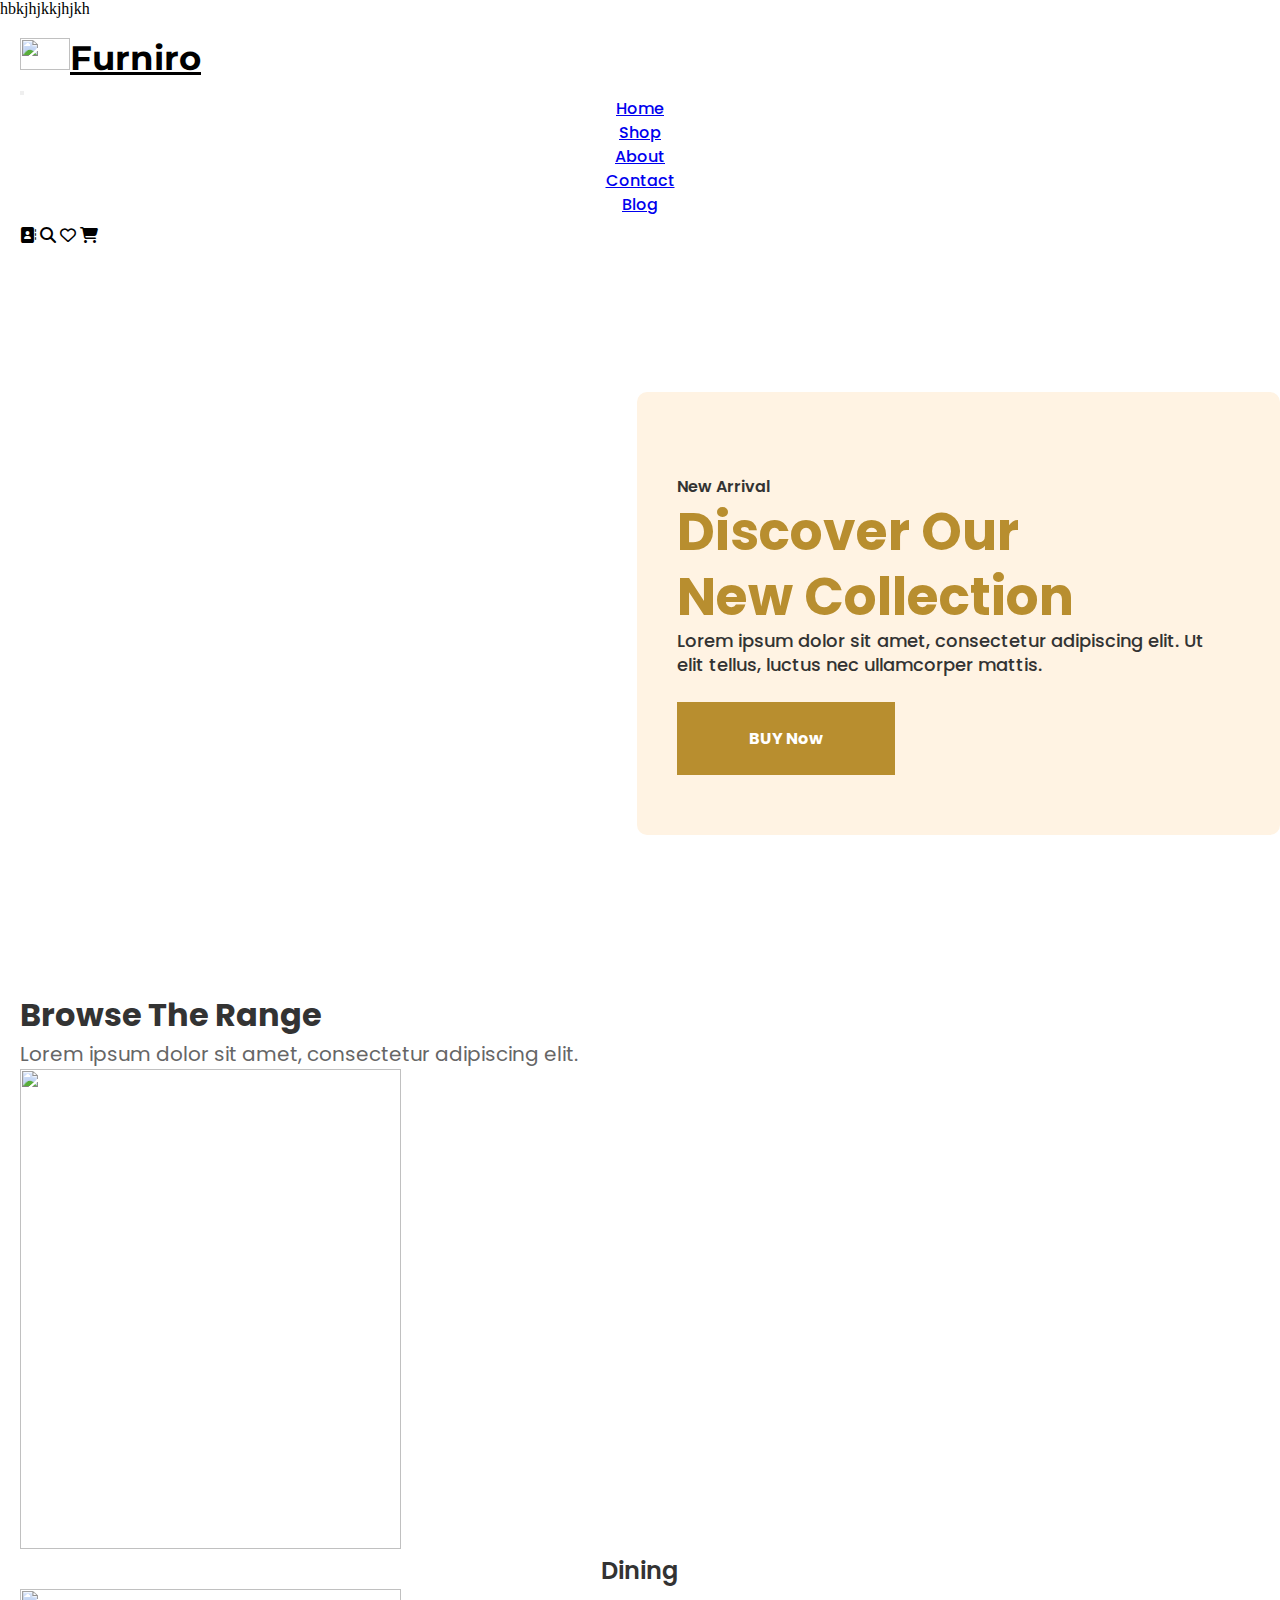
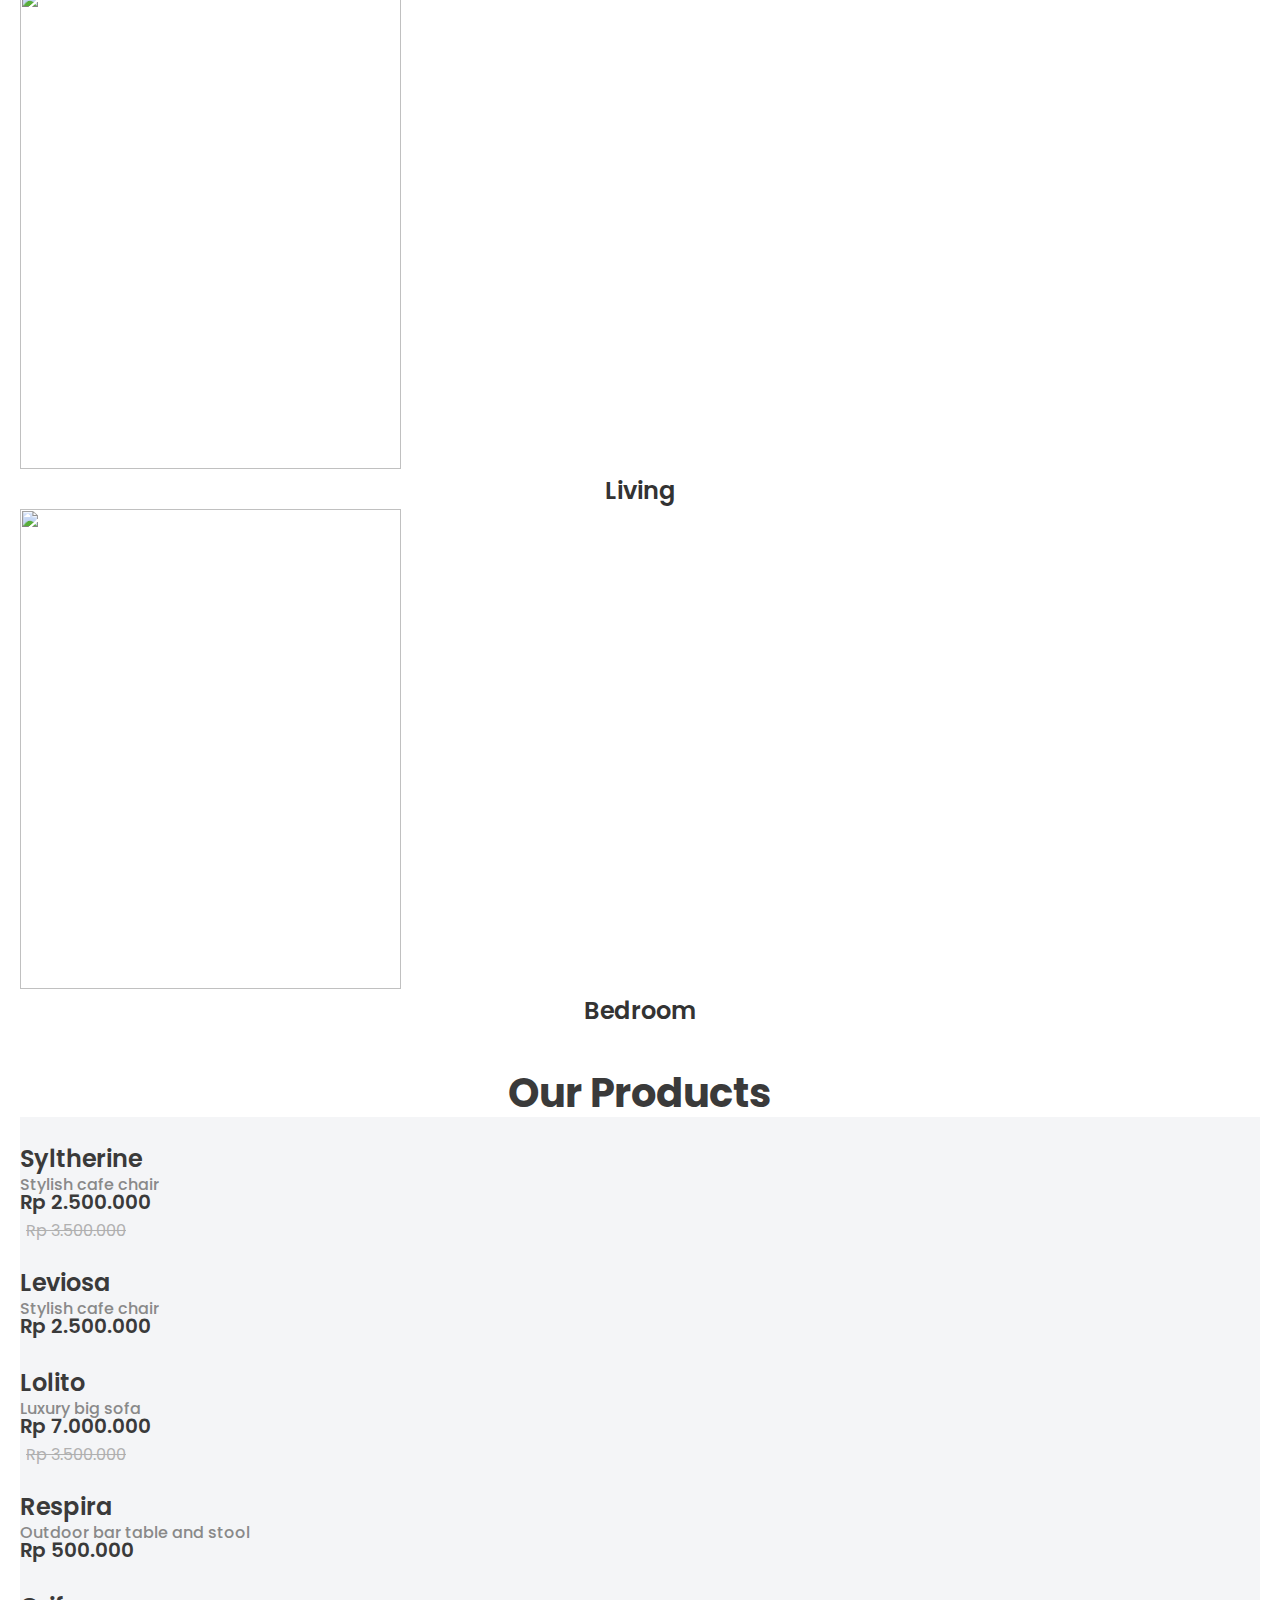
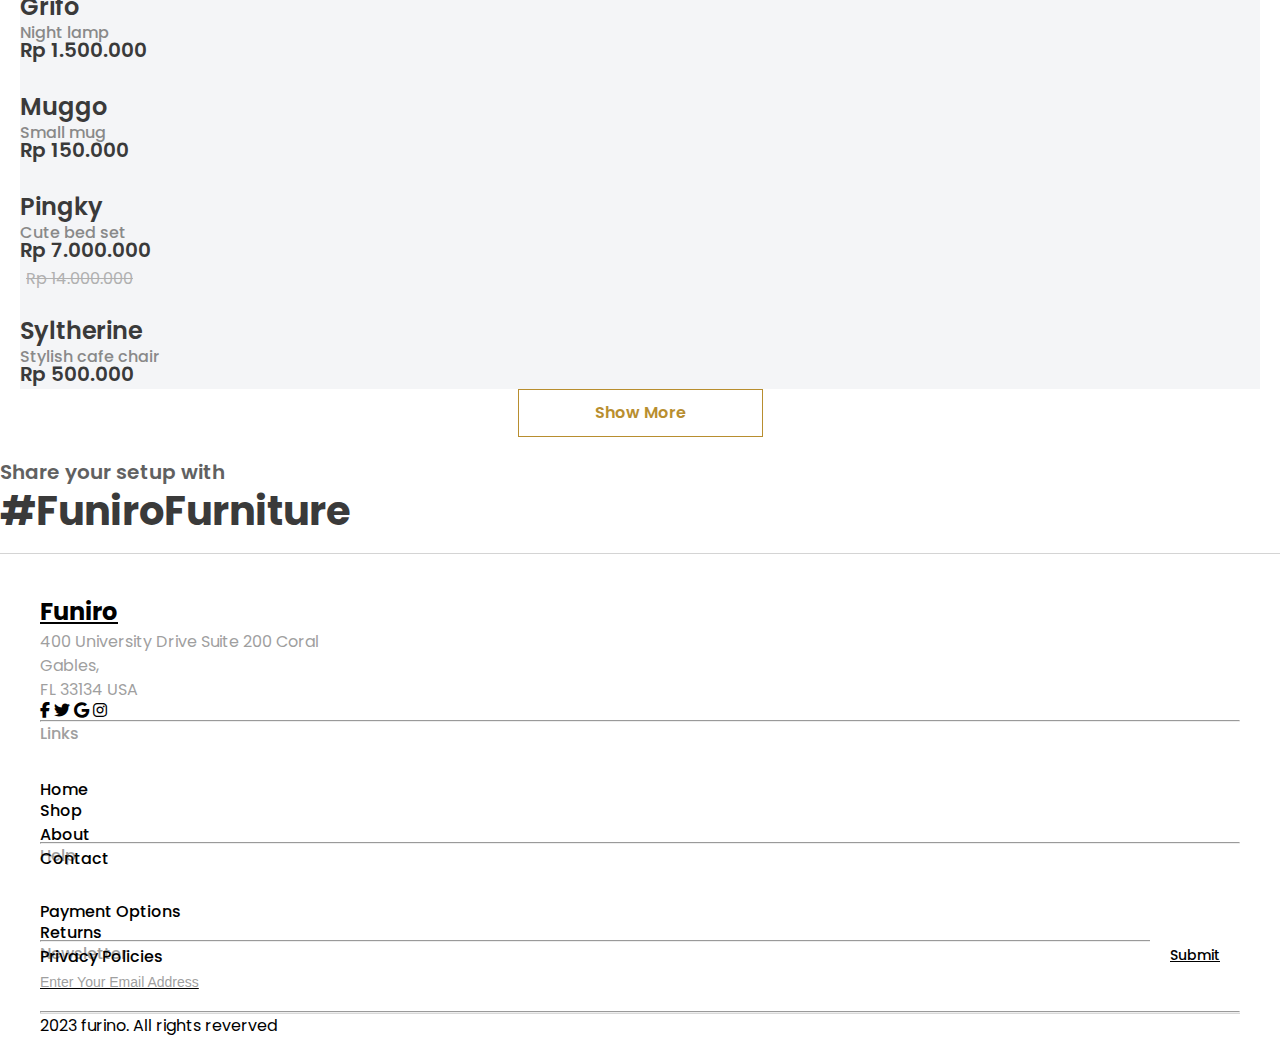
==== commit 0cf90e63: "Update index.html" ====
--- a/index.html
+++ b/index.html
@@ -3,7 +3,7 @@
 
 <head>
     <meta charset="UTF-8">
-    <meta name="viewport" content="width=device-width, initial-scale=1.0">
+    <meta name="viewport" content="width=device-width, initial-scale=1.0">hbkjhjkkjhjkh
     <title>Furniro</title>
     <!-- bootstrap offline link start -->
     <link rel="stylesheet" href="assets/css/bootstrap.min.css">
@@ -433,4 +433,4 @@
     </div>
     <!--------- footer-end--------------- -->
 </body>
-</html>+</html>
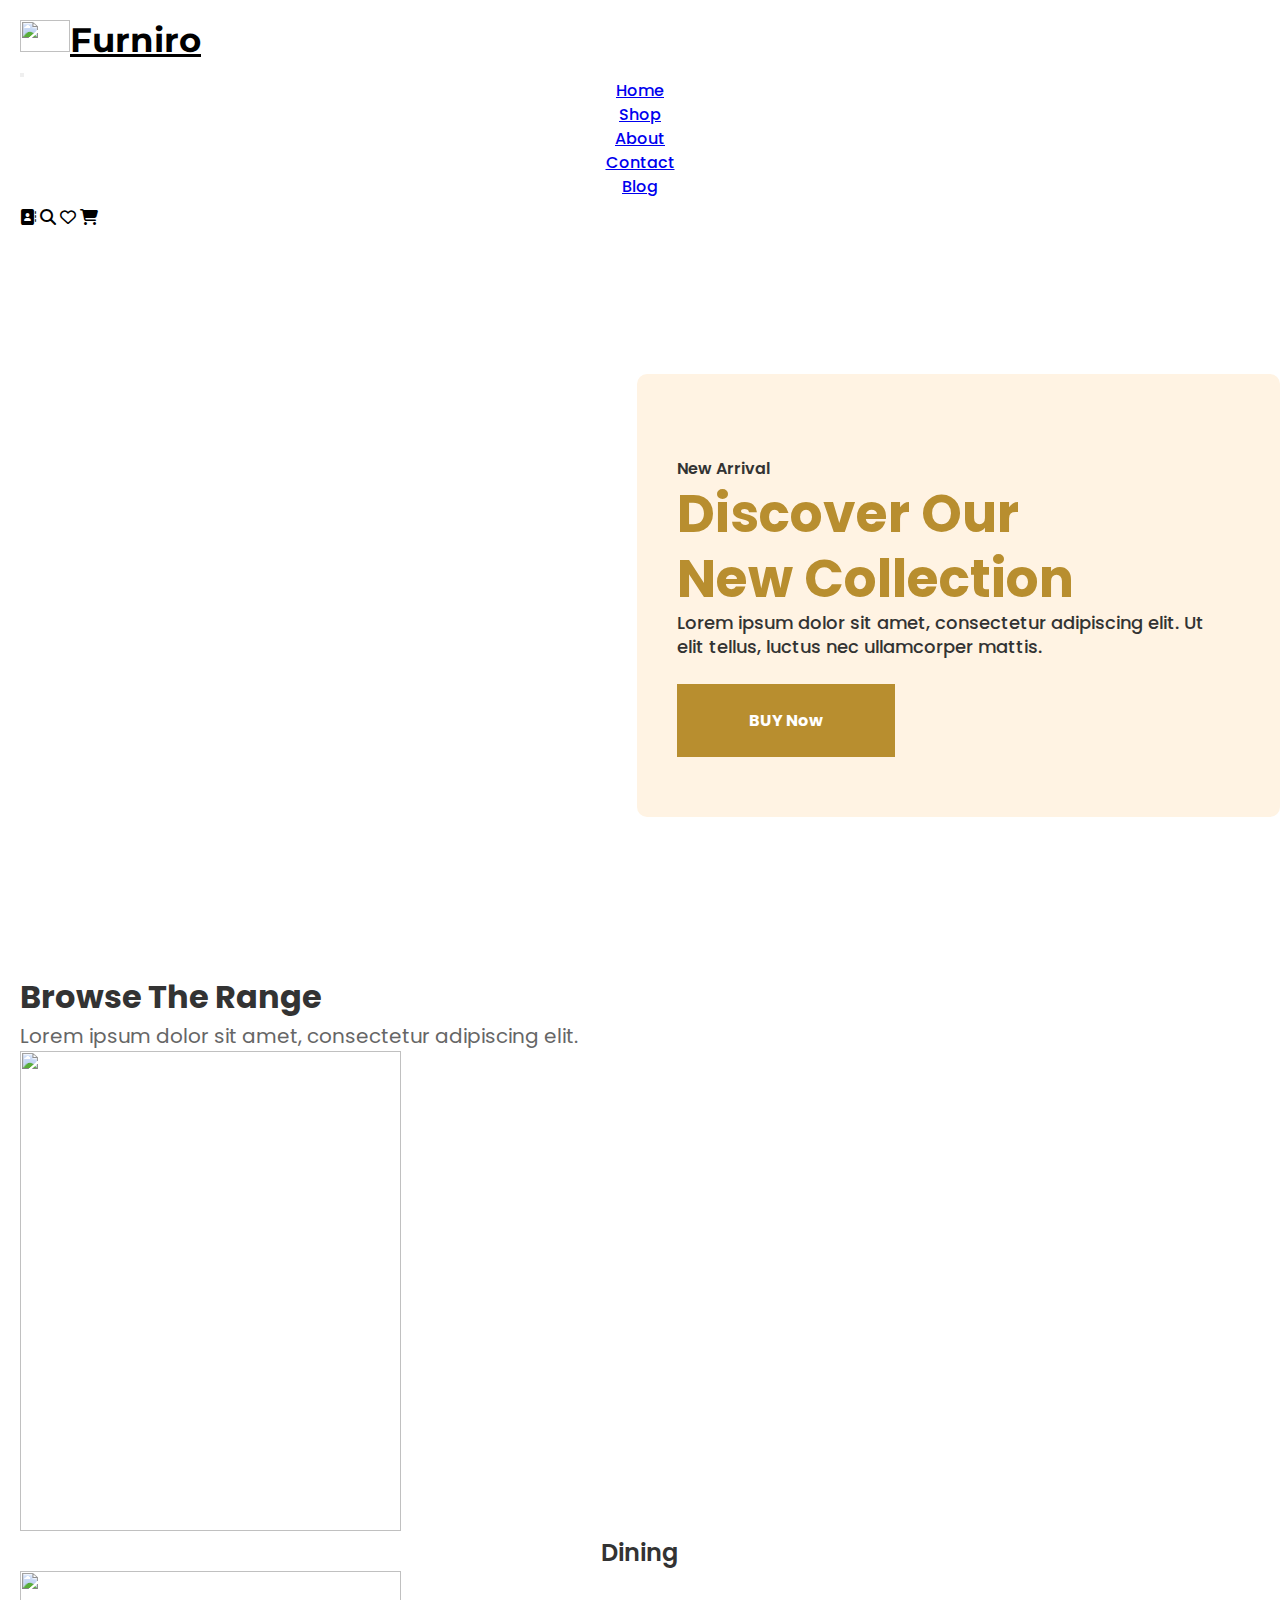
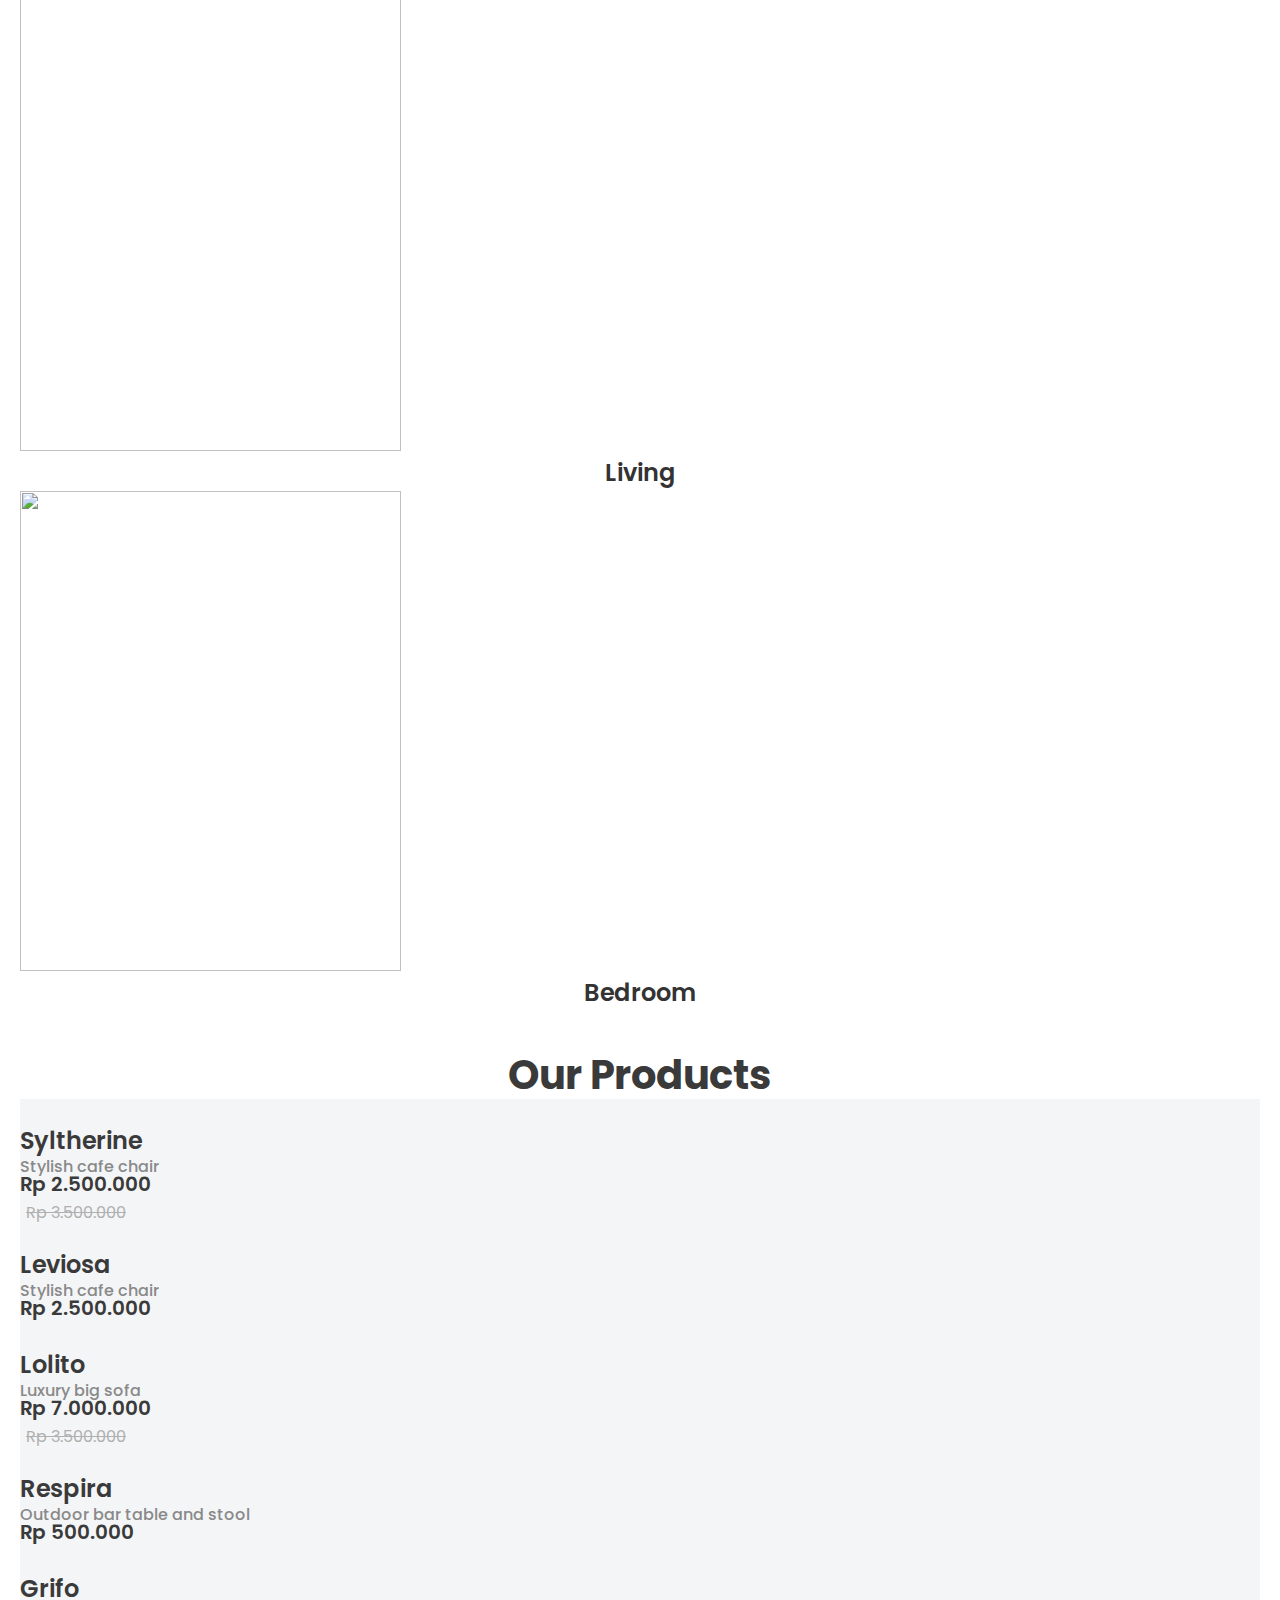
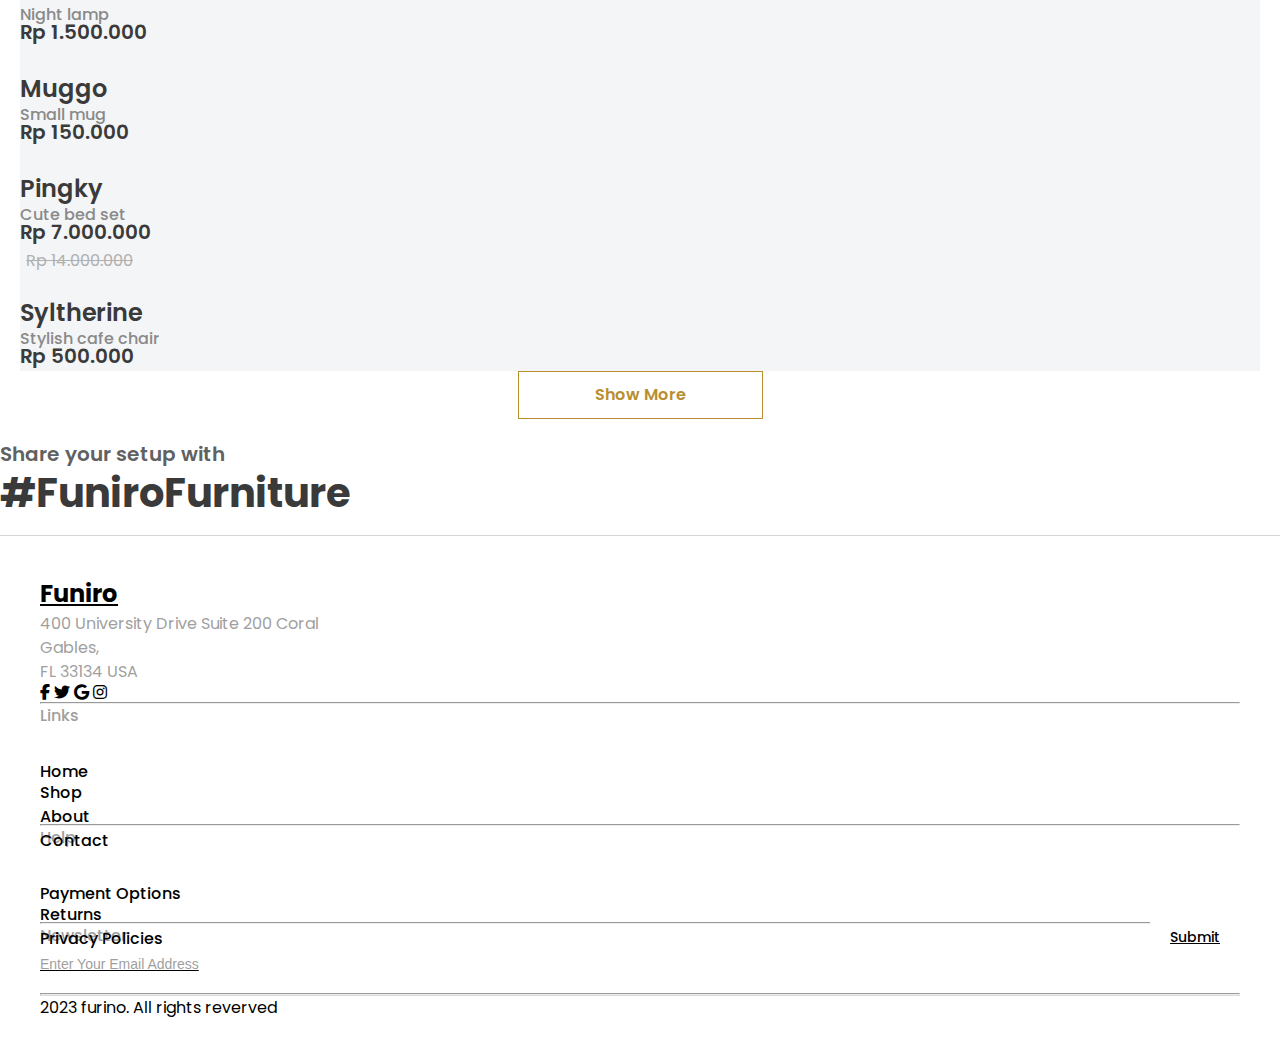
==== commit 95ad9d01: "Update index.html" ====
--- a/index.html
+++ b/index.html
@@ -3,7 +3,7 @@
 
 <head>
     <meta charset="UTF-8">
-    <meta name="viewport" content="width=device-width, initial-scale=1.0">hbkjhjkkjhjkh
+    <meta name="viewport" content="width=device-width, initial-scale=1.0">
     <title>Furniro</title>
     <!-- bootstrap offline link start -->
     <link rel="stylesheet" href="assets/css/bootstrap.min.css">
